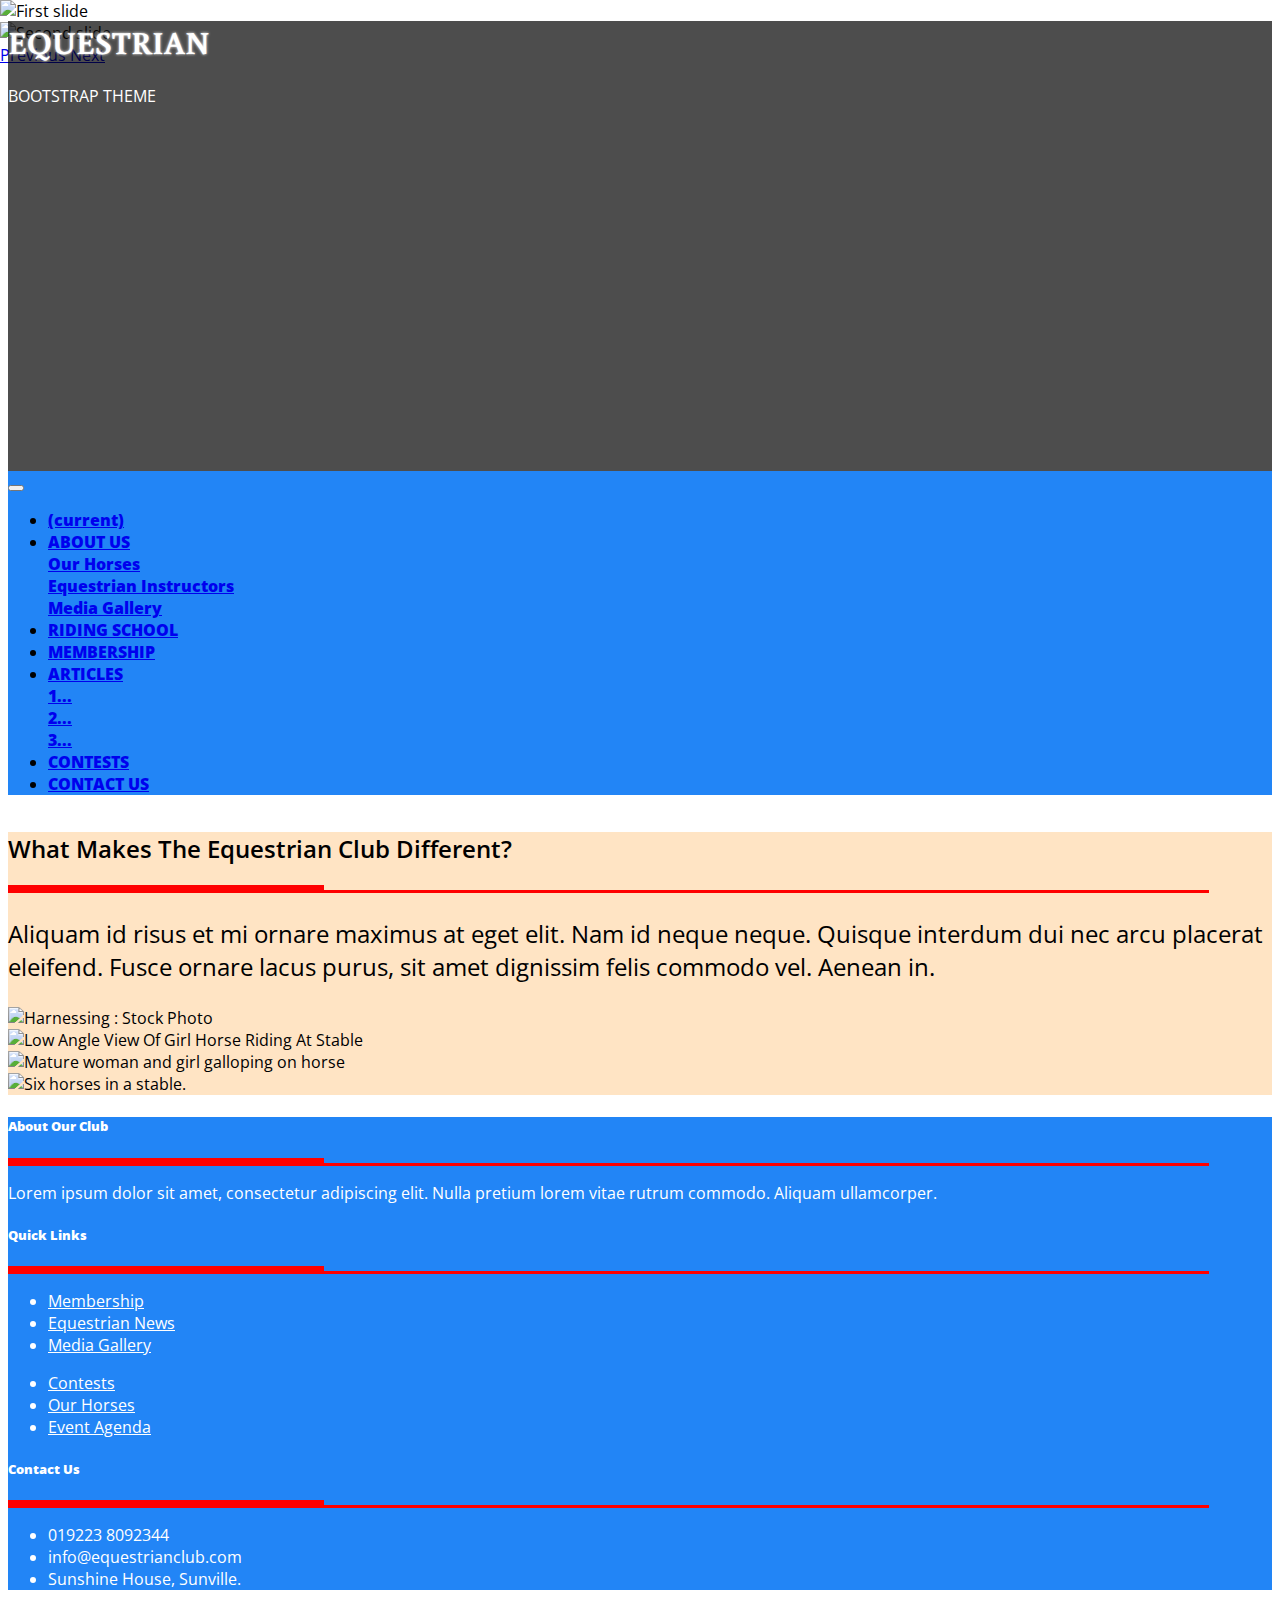
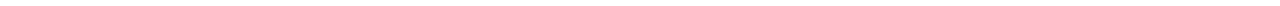
==== index.html @ 4558971d "ikeliau ABOUTUS nuotraukas" ====
<!doctype html>
<html lang="lt">
    <head>
        <title>21_baigiamasis</title>
        <meta charset="utf-8">
        <meta name="viewport" content="width=device-width, initial-scale=1.0">
        <link rel="stylesheet" href="https://stackpath.bootstrapcdn.com/bootstrap/4.1.3/css/bootstrap.min.css" integrity="sha384-MCw98/SFnGE8fJT3GXwEOngsV7Zt27NXFoaoApmYm81iuXoPkFOJwJ8ERdknLPMO" crossorigin="anonymous">
        <link rel="stylesheet" href="https://fonts.googleapis.com/css?family=Open+Sans:400,600,800">
        <link rel="stylesheet" href="https://fonts.googleapis.com/css?family=Buenard:400,700">
        <link rel="stylesheet" href="https://use.fontawesome.com/releases/v5.4.2/css/all.css" integrity="sha384-/rXc/GQVaYpyDdyxK+ecHPVYJSN9bmVFBvjA/9eOB+pb3F2w2N6fc5qB9Ew5yIns" crossorigin="anonymous">
        <link rel="stylesheet" href="css/21_baigiamasis.css">
    </head>
    <body>
        <div class="flex-container">
            <div class="flex-row ">
                <!--Apimantis skaidrų/juodą/su tekstais ir navbarą-->
                <div class="transdarknav">
                    <!--Skaidrus/juodas/su tekstais-->
                    <div class="flex-container transdark pt-5">
                        <div class="row pt-5">
                            <div class="col-sm pt-5">
                                <div class="transdarktext d-none d-lg-block">
                                </div>
                            </div>
                            <div class="col-sm transdarktext2 pt-5 text-center">
                                <h1>EQUESTRIAN</h1>
                                <p>BOOTSTRAP THEME</p>
                            </div>
                            <div class="col-sm">
                                <div class="transdarktext d-none d-lg-block">
                                </div>
                            </div>
                        </div>
                    </div>
                    <!--//Skaidrus/juodas/su tekstais-->
                    <!--Naujas Navbaras-->
                    <nav class="navbar navbar-expand-lg navbar-light ">
                        <button class="navbar-toggler" type="button" data-toggle="collapse" data-target="#navbarSupportedContent" aria-controls="navbarSupportedContent" aria-expanded="false" aria-label="Toggle navigation">
                            <span class="navbar-toggler-icon"></span>
                        </button>
                        <div class="collapse navbar-collapse" id="navbarSupportedContent">
                            <ul class="navbar-nav mx-auto">
                                <li class="nav-item active">
                                    <a class="nav-link" href="#"><span class="fas fa-home"></span> <span class="sr-only">(current)</span></a>
                                </li>
                                <li class="nav-item dropdown">
                                    <a class="nav-link dropdown-toggle" href="#" id="navbarDropdownMenuLink" role="button" data-toggle="dropdown" aria-haspopup="true" aria-expanded="false">
                                        ABOUT US
                                    </a>
                                    <div class="dropdown-menu" aria-labelledby="navbarDropdownMenuLink">
                                        <a class="dropdown-item" href="#">Our Horses</a>
                                        <div class="dropdown-divider"></div>
                                        <a class="dropdown-item" href="#">Equestrian Instructors</a>
                                        <div class="dropdown-divider"></div>
                                        <a class="dropdown-item" href="#">Media Gallery</a>
                                    </div>
                                </li>
                                <li class="nav-item">
                                    <a class="nav-link" href="#">RIDING SCHOOL</a>
                                </li>
                                <li class="nav-item">
                                    <a class="nav-link" href="#">MEMBERSHIP</a>
                                </li>
                                <li class="nav-item dropdown">
                                    <a class="nav-link dropdown-toggle" href="#" id="navbarDropdown" role="button" data-toggle="dropdown" aria-haspopup="true" aria-expanded="false">
                                            ARTICLES
                                    </a>
                                    <div class="dropdown-menu" aria-labelledby="navbarDropdown">
                                        <a class="dropdown-item" href="#">1...</a>
                                        <div class="dropdown-divider"></div>
                                        <a class="dropdown-item" href="#">2...</a>
                                        <div class="dropdown-divider"></div>
                                        <a class="dropdown-item" href="#">3...</a>
                                    </div>
                                </li>
                                <li class="nav-item">
                                    <a class="nav-link" href="#">CONTESTS</a>
                                </li>
                                <li class="nav-item">
                                    <a class="nav-link" href="#">CONTACT US</a>
                                </li>
                            </ul>
                            <a href="#search" class="btn btn-icon btn-link header-btn float-right open" data-toggle="search-form" data-target=".header-search">
                                <i class="fa fa-search fa-flip-horizontal search-icon"></i>
                            </a>
                            <a href="#top" class="btn btn-link btn-icon header-btn float-right d-lg-none c-button" data-toggle="off-canvas" data-target=".navbar-main" role="button" aria-controls="js-offcanvas-target-1541936334063-clone" aria-expanded="false">
                                <span class="c-button__text"> <i class="fa fa-bars"></i> </span>
                            </a>
                            </form>
                        </div>
                    </nav>
                    <!--//Naujas navbaras-->        
                </div>
                <!--//Apimantis skaidrų/juodą/su tekstais ir navbarą-->
                <!--Nuotraukų karuselė-->
                <div class="container-fluid carousel-fluid px-0">
                    <div id="carouselExampleFade" class="carousel slide carousel-fade" data-ride="carousel">
                        <div class="carousel-inner">
                            <div class="carousel-item active">
                                <img class="d-block w-100" src="https://media.gettyimages.com/photos/the-spanish-dressage-amazona-beatriz-ferrer-salat-during-fei-dressage-picture-id1065213902" alt="First slide">
                            </div>
                            <div class="carousel-item">
                                <img class="d-block w-100" src="https://media.gettyimages.com/photos/tinne-vilhelmson-silfven-riding-don-auriello-during-the-fei-world-picture-id1033531466" alt="Second slide">
                            </div>
                        </div>
                        <a class="carousel-control-prev" href="#carouselExampleFade" role="button" data-slide="prev">
                            <span class="carousel-control-prev-icon" aria-hidden="true"></span>
                            <span class="sr-only">Previous</span>
                        </a>
                        <a class="carousel-control-next" href="#carouselExampleFade" role="button" data-slide="next">
                            <span class="carousel-control-next-icon" aria-hidden="true"></span>
                            <span class="sr-only">Next</span>
                        </a>
                    </div>
                </div>   
                <!--//Nuotraukų karuselė-->
                <div class="plude">

                </div>
                <!--MenuLink ABOUT US konteineris-->
                <div class="container-fluid aboutus">
                    <div class="flex-row row1 mx-auto pt-4">
                        <h2>What Makes The Equestrian Club Different?</h2>
                            <div class="line2 d-block"></div>
                            <div class="line1 d-block"></div>
                        <p></p>
                        <p></p>
                        <p>Aliquam id risus et mi ornare maximus at eget elit. Nam id neque neque. Quisque interdum dui nec arcu placerat eleifend. Fusce ornare lacus purus, sit amet dignissim felis commodo vel. Aenean in.</p>
                        <p></p>
                        <p></p>
                    </div>
                    <div class="row row2">
                        <div class="col">
                            <img alt="Harnessing : Stock Photo" src="https://media.gettyimages.com/photos/harnessing-picture-id184990607">
                        </div>
                        <div class="col">
                            <img alt="Low Angle View Of Girl Horse Riding At Stable" src="https://media.gettyimages.com/photos/low-angle-view-of-girl-horse-riding-at-stable-picture-id755741371">
                        </div>
                        <div class="col">
                                <img alt="Mature woman and girl galloping on horse" src="https://media.gettyimages.com/photos/mature-woman-and-girl-galloping-on-horse-picture-id632168811">
                        </div>
                        <div class="col">
                            <img alt="Six horses in a stable." src="https://media.gettyimages.com/photos/six-horses-in-a-stable-picture-id660248896">
                        </div>
                    </div>
                </div>
                <!--//MenuLink ABOUT US konteineris-->  
            </div>
        </div>
        <!--Footeris-->
        <footer>
            <div class="container-fluid footeris">
                <div class="row mx-auto">
                    <div class="col-sm pt-3 ml-2">
                        <h5>About Our Club</h5>
                        <div class="line2"></div>
                        <div class="line1"></div>
                        <p>Lorem ipsum dolor sit amet, consectetur adipiscing elit. Nulla pretium lorem vitae rutrum commodo. Aliquam ullamcorper.</p>
                    </div>
                    <div class="col-sm pt-3">
                        <h5>Quick Links</h5>
                        <div class="line2"></div>
                        <div class="line1"></div>
                        <div class="row">
                            <div class="col">
                                <ul>
                                    <li><a class="aspecial" href="#">Membership</a></li>
                                    <li><a class="aspecial" href="#">Equestrian News</a></li>
                                    <li><a class="aspecial" href="#">Media Gallery</a></li>
                                </ul>
                            </div>
                            <div class="col">
                                <ul>
                                    <li><a class="aspecial" href="#">Contests</a></li>
                                    <li><a class="aspecial" href="#">Our Horses</a></li>
                                    <li><a class="aspecial" href="#">Event Agenda</a></li>
                                </ul>
                            </div>
                        </div>
                    </div>
                    <div class="col-sm pt-3">
                        <h5>Contact Us</h5>
                        <div class="line2"></div>
                        <div class="line1"></div>
                        <ul class="pt-1">
                            <li><i class="fas fa-phone"></i> 019223 8092344</li>
                            <li><i class="fas fa-envelope"></i> info@equestrianclub.com</li>
                            <li><i class="fas fa-home"></i> Sunshine House, Sunville.</li>
                        </ul>
                    </div>
                </div>
            </div>
        </footer>
        <!--//Footeris-->
        
        <script src="https://code.jquery.com/jquery-3.3.1.slim.min.js" integrity="sha384-q8i/X+965DzO0rT7abK41JStQIAqVgRVzpbzo5smXKp4YfRvH+8abtTE1Pi6jizo" crossorigin="anonymous"></script>
        <script src="https://cdnjs.cloudflare.com/ajax/libs/popper.js/1.14.3/umd/popper.min.js" integrity="sha384-ZMP7rVo3mIykV+2+9J3UJ46jBk0WLaUAdn689aCwoqbBJiSnjAK/l8WvCWPIPm49" crossorigin="anonymous"></script>
        <script src="https://stackpath.bootstrapcdn.com/bootstrap/4.1.3/js/bootstrap.min.js" integrity="sha384-ChfqqxuZUCnJSK3+MXmPNIyE6ZbWh2IMqE241rYiqJxyMiZ6OW/JmZQ5stwEULTy" crossorigin="anonymous"></script>
        <script src="js/21_baigiamasis.js"></script>

    </body>
</html>

<!--<img src="..." class="img-fluid" alt="Responsive image">
<img class="irc_mi" src="http://www.stallpeka.se/wp-content/uploads/2014/12/Dressage.jpg" onload="typeof google==='object'&amp;&amp;google.aft&amp;&amp;google.aft(this)" width="304" height="219" style="margin-top: 67px;">
<img class="d-block w-100" src=".../800x400?auto=yes&bg=777&fg=555&text=First slide" alt="First slide">
<img alt="FEI Dressage World Cup In Madrid Horse Week : News Photo" gi-track-comp-download="" id="zoom-image" ng-src="https://media.gettyimages.com/photos/rider-dressage-during-fei-dressage-world-cup-in-madrid-horse-week-at-picture-id1065219096" title="News Photo : Rider Dressage during FEI Dressage World Cup in..." class="ng-isolate-scope" src="https://media.gettyimages.com/photos/rider-dressage-during-fei-dressage-world-cup-in-madrid-horse-week-at-picture-id1065219096">
<img alt="Madrid Horse Week : News Photo" gi-track-comp-download="" id="zoom-image" ng-src="https://media.gettyimages.com/photos/the-spanish-dressage-amazona-beatriz-ferrer-salat-during-fei-dressage-picture-id1065213902" title="News Photo : the Spanish Dressage Amazona Beatriz Ferrer Salat..." class="ng-isolate-scope" src="https://media.gettyimages.com/photos/the-spanish-dressage-amazona-beatriz-ferrer-salat-during-fei-dressage-picture-id1065213902">
<img alt="WEG 2018 - Jeux Equestres Mondiaux - JEM 2018 : News Photo" gi-image-loaded="" gi-track-comp-download="" src="https://media.gettyimages.com/photos/tinne-vilhelmson-silfven-riding-don-auriello-during-the-fei-world-picture-id1033531466" title="News Photo : Tinne Vilhelmson Silfven riding Don Auriello..." class="ng-isolate-scope">
-->
---- css/21_baigiamasis.css ----
body{font-family:'Open Sans', sans-serif;background:white}.transdarknav{width:100%}.transdarknav .transdark{background-color:rgba(1,1,1,0.7);color:white;height:50vh}.transdarknav .transdark .transdarktext2 h1{font-family:'Buenard', serif;font-weight:bolder;text-shadow:0 0 3px #fff,2px 2px 2px rgba(28,110,164,0)}.transdarknav .transdark .transdarktext2 p{font-weight:400}.transdarknav .navbar{background-color:rgba(10,120,245,0.9);font-weight:800}.carousel-fluid{position:absolute;top:0px;left:0px;z-index:-1}.plude{visibility:hidden;height:1px;width:100%}.aboutus{background-color:bisque;color:black}.aboutus .row1 h2{font-weight:600}.aboutus .row1 .line1{background-color:red;height:3px;width:95%}.aboutus .row1 .line2{background-color:red;height:5px;width:25%}.aboutus .row1 p{font-size:1.5rem}.aboutus .row2 img{width:20vw}.footeris{background-color:rgba(10,120,245,0.9);color:white}.footeris h5{font-weight:800}.footeris .line1{background-color:red;height:3px;width:95%}.footeris .line2{background-color:red;height:5px;width:25%}.footeris .aspecial{color:white}.footeris .aspecial:hover{color:red}
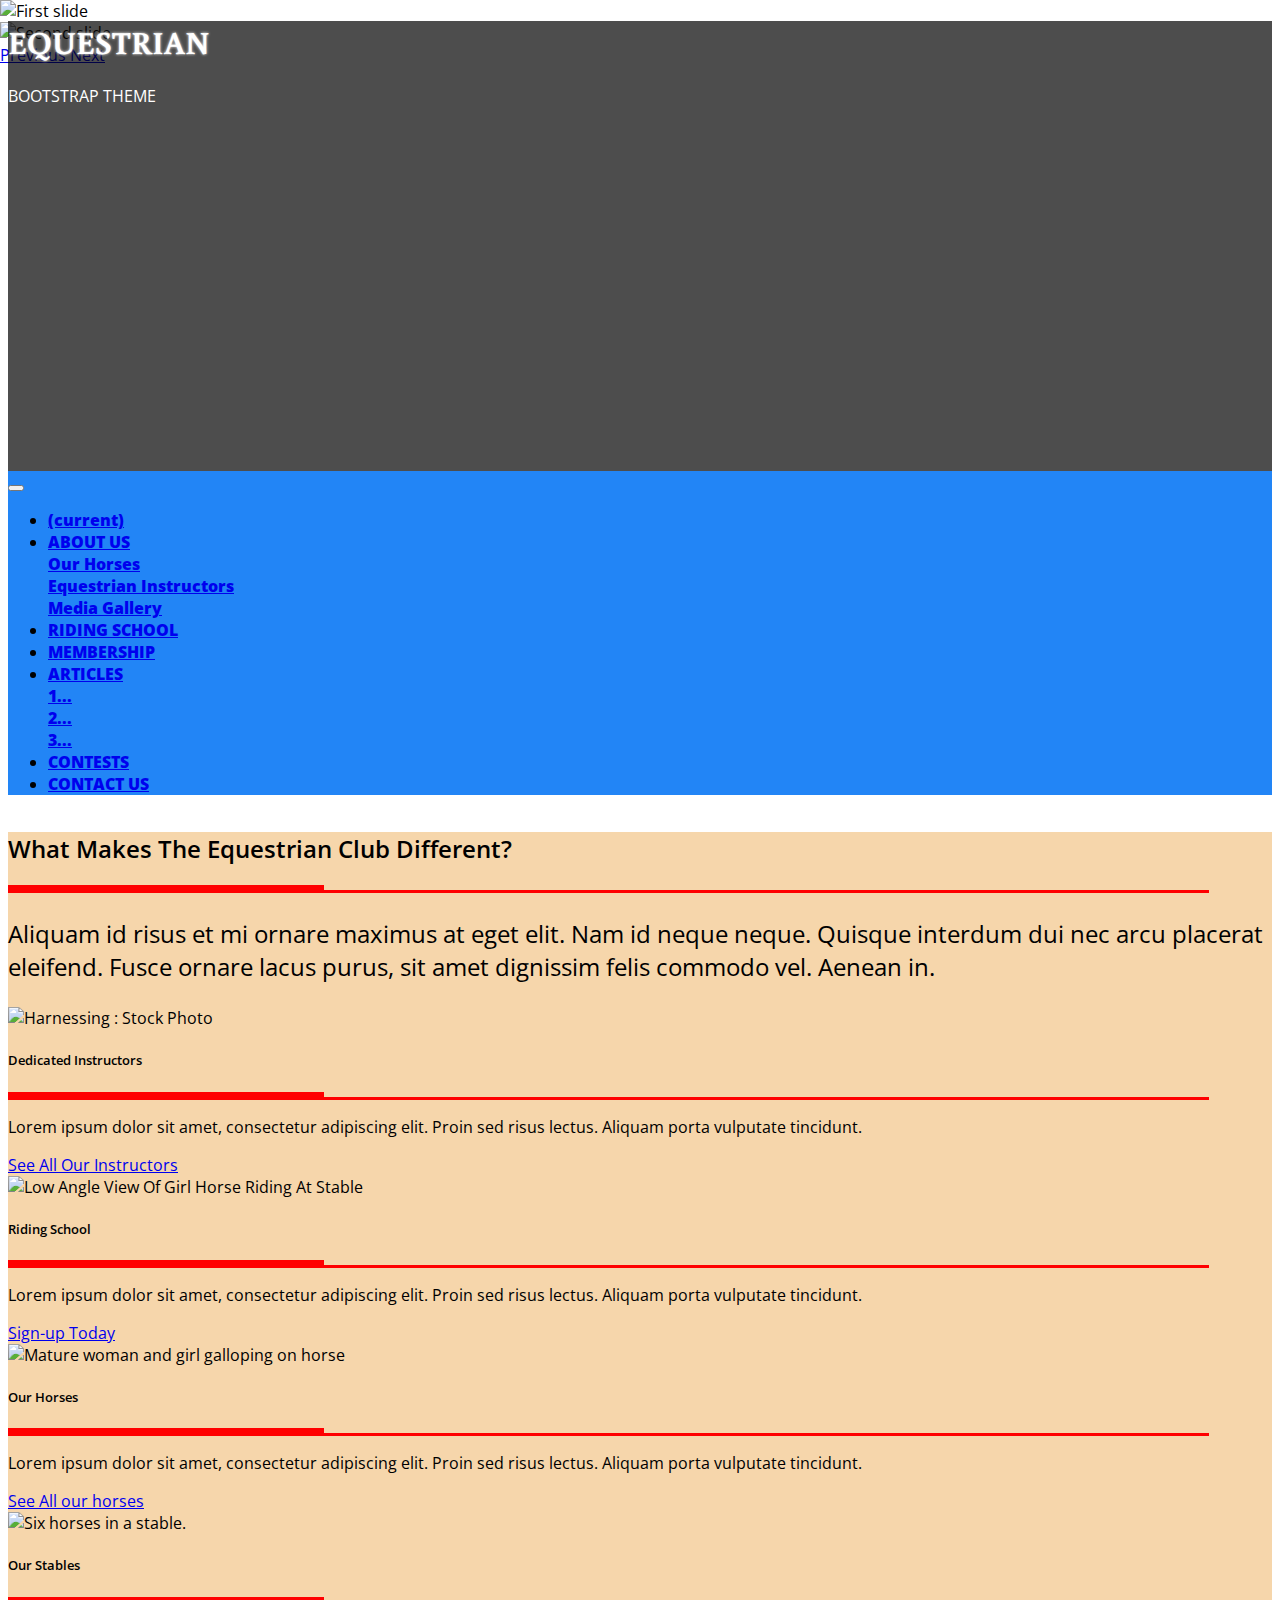
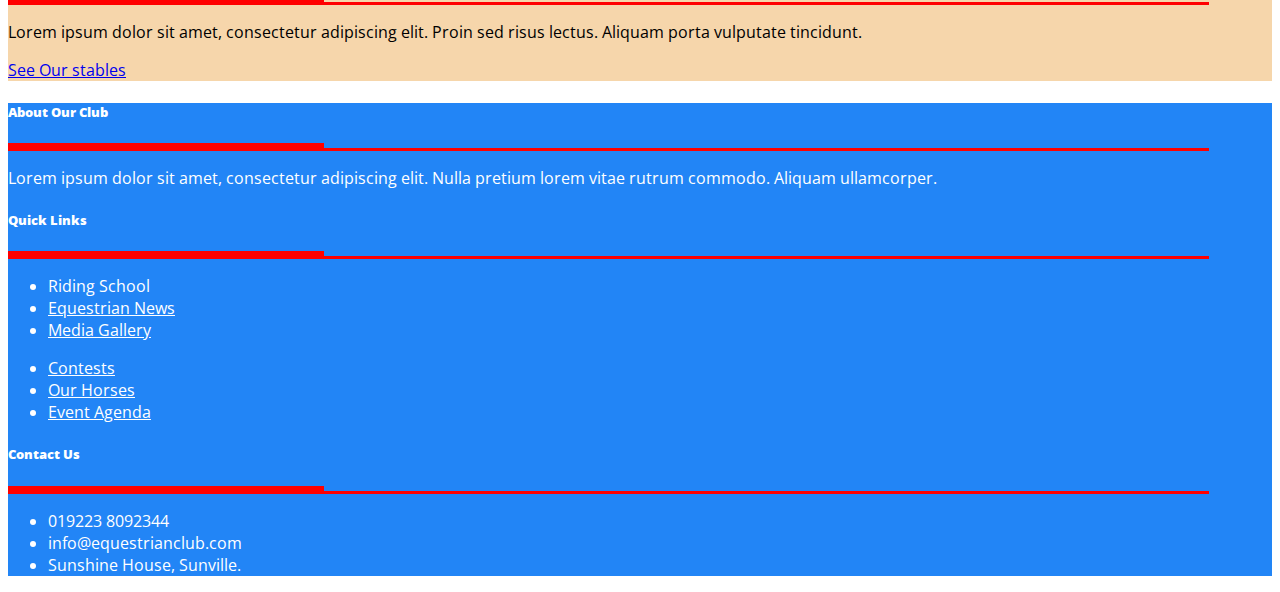
==== commit cc2b0137: "pabaigtas ABOUTUS" ====
--- a/index.html
+++ b/index.html
@@ -118,7 +118,7 @@
 
                 </div>
                 <!--MenuLink ABOUT US konteineris-->
-                <div class="container-fluid aboutus">
+                <div class="container-fluid aboutus py-5">
                     <div class="flex-row row1 mx-auto pt-4">
                         <h2>What Makes The Equestrian Club Different?</h2>
                             <div class="line2 d-block"></div>
@@ -129,18 +129,46 @@
                         <p></p>
                         <p></p>
                     </div>
-                    <div class="row row2">
-                        <div class="col">
-                            <img alt="Harnessing : Stock Photo" src="https://media.gettyimages.com/photos/harnessing-picture-id184990607">
-                        </div>
-                        <div class="col">
-                            <img alt="Low Angle View Of Girl Horse Riding At Stable" src="https://media.gettyimages.com/photos/low-angle-view-of-girl-horse-riding-at-stable-picture-id755741371">
-                        </div>
-                        <div class="col">
-                                <img alt="Mature woman and girl galloping on horse" src="https://media.gettyimages.com/photos/mature-woman-and-girl-galloping-on-horse-picture-id632168811">
-                        </div>
-                        <div class="col">
-                            <img alt="Six horses in a stable." src="https://media.gettyimages.com/photos/six-horses-in-a-stable-picture-id660248896">
+                    <div class="row row2 pb-5">
+                        <div class="col">
+                            <img class="my-5" alt="Harnessing : Stock Photo" src="https://media.gettyimages.com/photos/harnessing-picture-id184990607">
+                            <h5>Dedicated Instructors</h5>
+                            <div class="line2 d-block"></div>
+                            <div class="line1 d-block"></div>
+                            <p> </p>
+                            <p>Lorem ipsum dolor sit amet, consectetur adipiscing elit. Proin sed risus lectus. Aliquam porta vulputate tincidunt.</p>
+                            <p> </p>
+                            <a href="#">See All Our Instructors</a>
+                        </div>
+                        <div class="col">
+                            <img class="my-5" alt="Low Angle View Of Girl Horse Riding At Stable" src="https://media.gettyimages.com/photos/low-angle-view-of-girl-horse-riding-at-stable-picture-id755741371">
+                            <h5>Riding School</h5>
+                            <div class="line2 d-block"></div>
+                            <div class="line1 d-block"></div>
+                            <p> </p>
+                            <p>Lorem ipsum dolor sit amet, consectetur adipiscing elit. Proin sed risus lectus. Aliquam porta vulputate tincidunt.</p>
+                            <p> </p>
+                            <a href="#">Sign-up Today</a>
+                        </div>
+                        <div class="col">
+                            <img class="my-5" alt="Mature woman and girl galloping on horse" src="https://media.gettyimages.com/photos/mature-woman-and-girl-galloping-on-horse-picture-id632168811">
+                            <h5>Our Horses</h5>
+                            <div class="line2 d-block"></div>
+                            <div class="line1 d-block"></div>
+                            <p> </p>
+                            <p>Lorem ipsum dolor sit amet, consectetur adipiscing elit. Proin sed risus lectus. Aliquam porta vulputate tincidunt.</p>
+                            <p> </p>
+                            <a href="#">See All our horses</a>
+                        </div>
+                        <div class="col">
+                            <img class="my-5" alt="Six horses in a stable." src="https://media.gettyimages.com/photos/six-horses-in-a-stable-picture-id660248896">
+                            <h5>Our Stables</h5>
+                            <div class="line2 d-block"></div>
+                            <div class="line1 d-block"></div>
+                            <p> </p>
+                            <p>Lorem ipsum dolor sit amet, consectetur adipiscing elit. Proin sed risus lectus. Aliquam porta vulputate tincidunt.</p>
+                            <p> </p>
+                            <a href="#">See Our stables</a>
                         </div>
                     </div>
                 </div>
@@ -164,7 +192,7 @@
                         <div class="row">
                             <div class="col">
                                 <ul>
-                                    <li><a class="aspecial" href="#">Membership</a></li>
+                                    <li>Riding School</li>
                                     <li><a class="aspecial" href="#">Equestrian News</a></li>
                                     <li><a class="aspecial" href="#">Media Gallery</a></li>
                                 </ul>
--- a/css/21_baigiamasis.css
+++ b/css/21_baigiamasis.css
@@ -1 +1 @@
-body{font-family:'Open Sans', sans-serif;background:white}.transdarknav{width:100%}.transdarknav .transdark{background-color:rgba(1,1,1,0.7);color:white;height:50vh}.transdarknav .transdark .transdarktext2 h1{font-family:'Buenard', serif;font-weight:bolder;text-shadow:0 0 3px #fff,2px 2px 2px rgba(28,110,164,0)}.transdarknav .transdark .transdarktext2 p{font-weight:400}.transdarknav .navbar{background-color:rgba(10,120,245,0.9);font-weight:800}.carousel-fluid{position:absolute;top:0px;left:0px;z-index:-1}.plude{visibility:hidden;height:1px;width:100%}.aboutus{background-color:bisque;color:black}.aboutus .row1 h2{font-weight:600}.aboutus .row1 .line1{background-color:red;height:3px;width:95%}.aboutus .row1 .line2{background-color:red;height:5px;width:25%}.aboutus .row1 p{font-size:1.5rem}.aboutus .row2 img{width:20vw}.footeris{background-color:rgba(10,120,245,0.9);color:white}.footeris h5{font-weight:800}.footeris .line1{background-color:red;height:3px;width:95%}.footeris .line2{background-color:red;height:5px;width:25%}.footeris .aspecial{color:white}.footeris .aspecial:hover{color:red}
+body{font-family:'Open Sans', sans-serif;background:white}.transdarknav{width:100%}.transdarknav .transdark{background-color:rgba(1,1,1,0.7);color:white;height:50vh}.transdarknav .transdark .transdarktext2 h1{font-family:'Buenard', serif;font-weight:bolder;text-shadow:0 0 3px #fff,2px 2px 2px rgba(28,110,164,0)}.transdarknav .transdark .transdarktext2 p{font-weight:400}.transdarknav .navbar{background-color:rgba(10,120,245,0.9);font-weight:800}.carousel-fluid{position:absolute;top:0px;left:0px;z-index:-1}.plude{visibility:hidden;height:1px;width:100%}.aboutus{background-color:#f6d6ab;color:black}.aboutus .row1 h2{font-weight:600}.aboutus .row1 .line1{background-color:red;height:3px;width:95%}.aboutus .row1 .line2{background-color:red;height:5px;width:25%}.aboutus .row1 p{font-size:1.5rem}.aboutus .row2 img{width:20vw}.aboutus .row2 h5{font-weight:600}.aboutus .row2 .line1{background-color:red;height:3px;width:95%}.aboutus .row2 .line2{background-color:red;height:5px;width:25%}.footeris{background-color:rgba(10,120,245,0.9);color:white}.footeris h5{font-weight:800}.footeris .line1{background-color:red;height:3px;width:95%}.footeris .line2{background-color:red;height:5px;width:25%}.footeris .aspecial{color:white}.footeris .aspecial:hover{color:red}
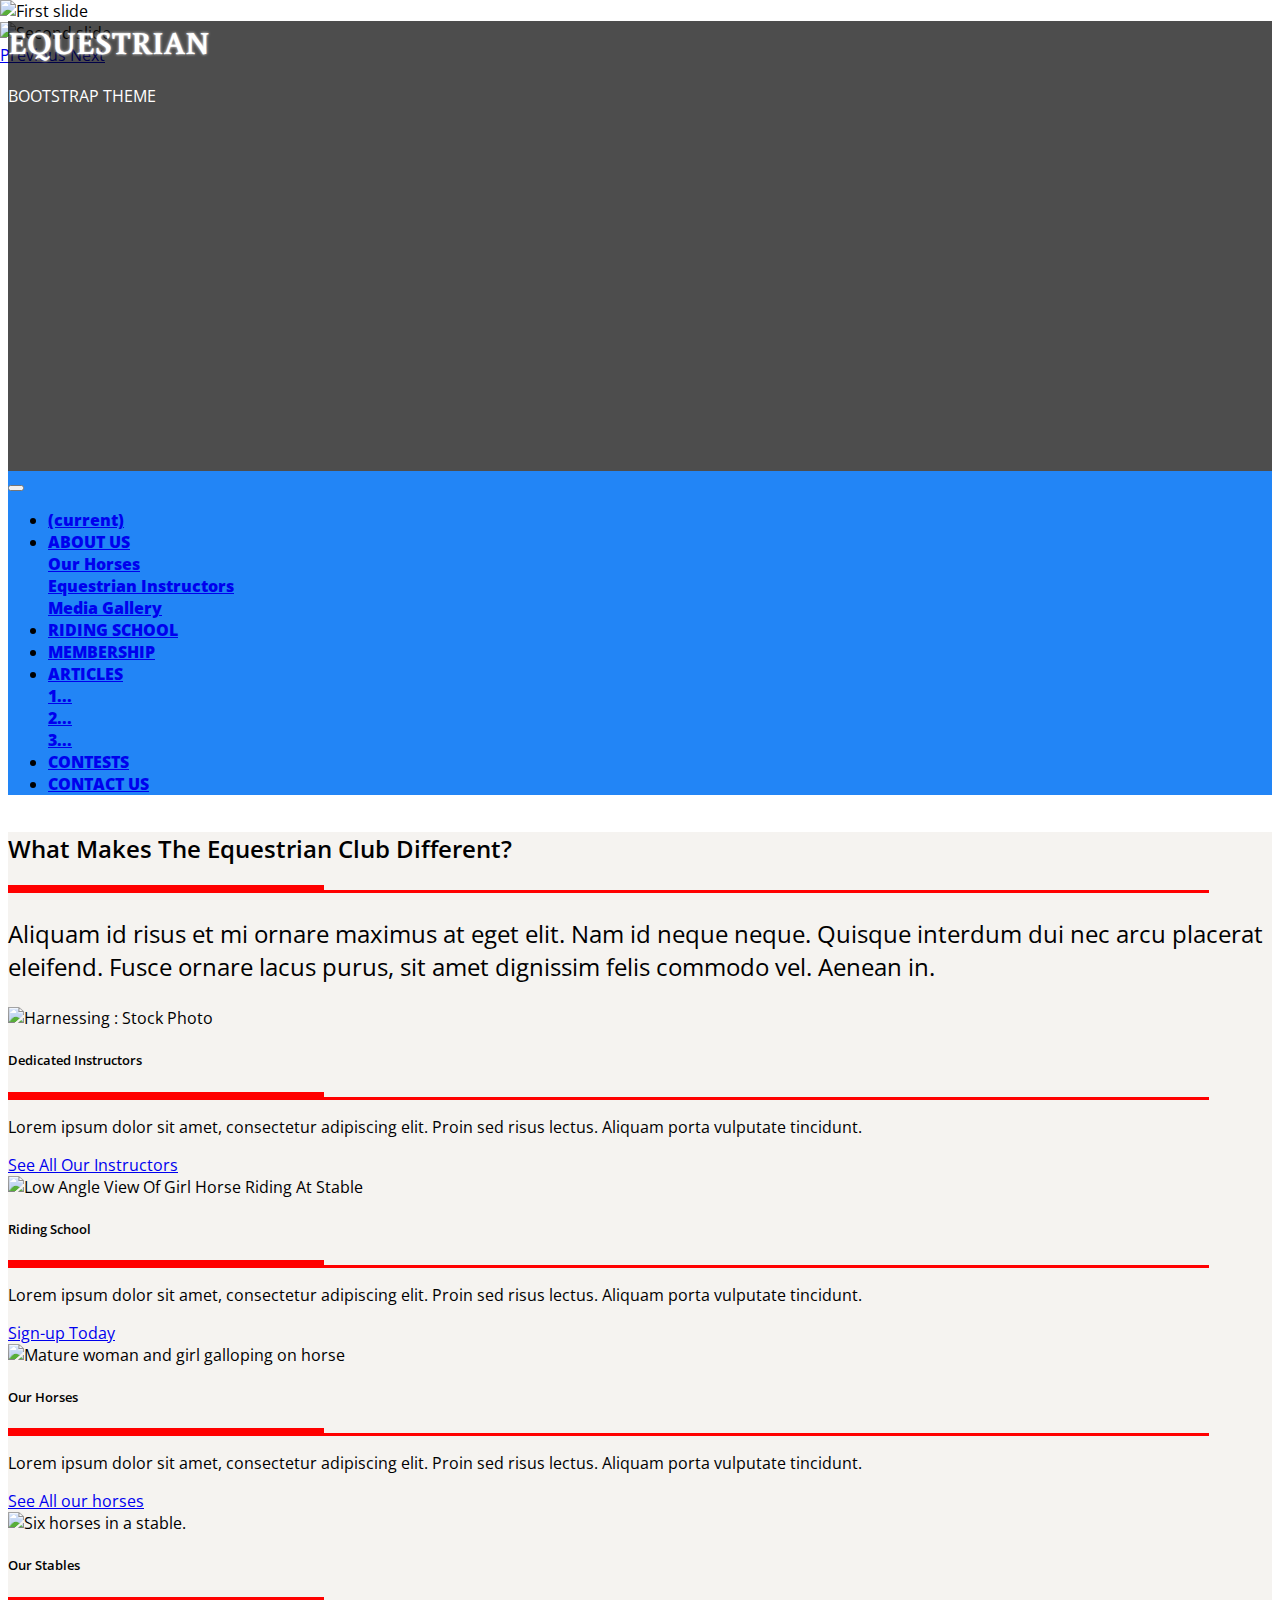
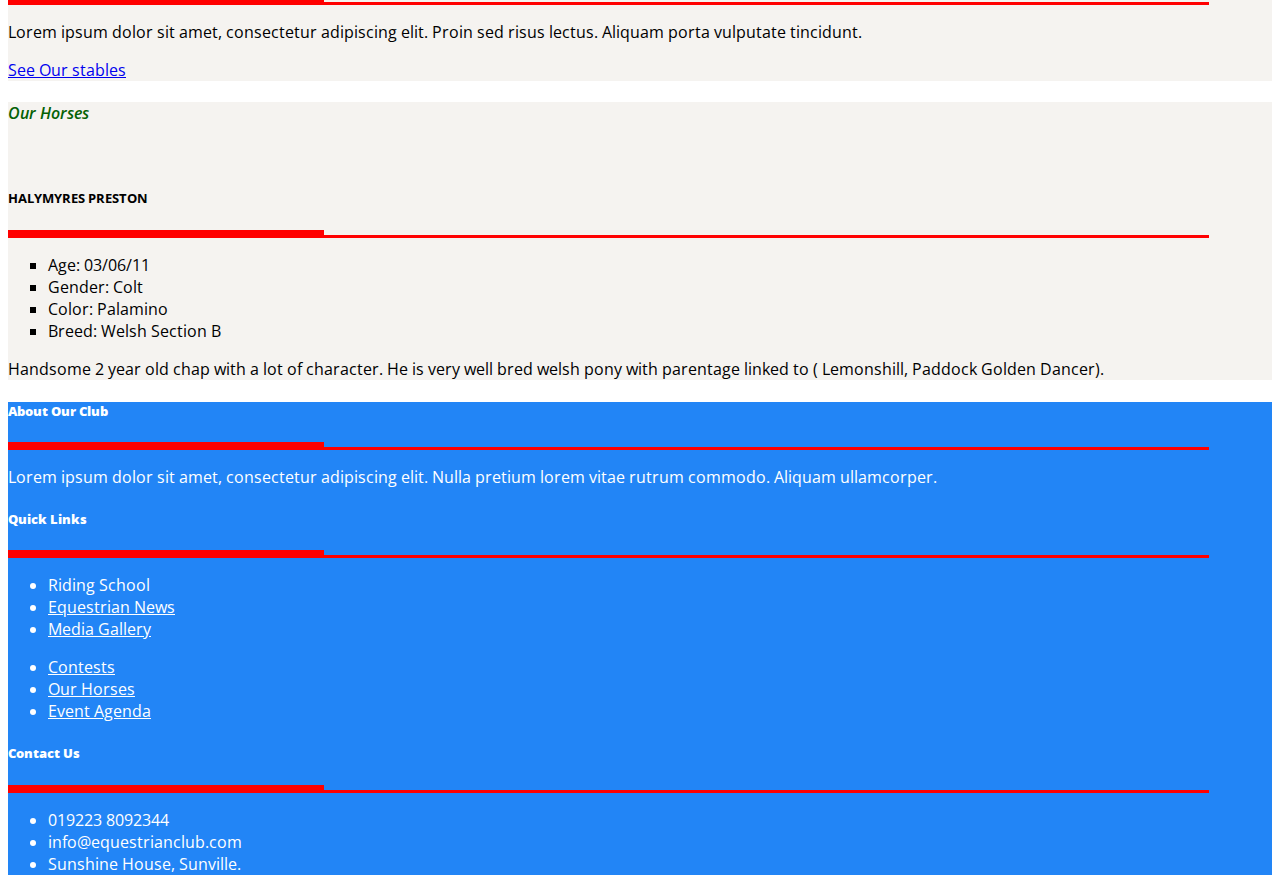
==== commit eec1ea97: "pradetas AU OUR HORSES" ====
--- a/index.html
+++ b/index.html
@@ -117,8 +117,8 @@
                 <div class="plude">
 
                 </div>
-                <!--MenuLink ABOUT US konteineris-->
-                <div class="container-fluid aboutus py-5">
+                <!--MenuLink HOME konteineris-->
+                <div class="container-fluid home py-5">
                     <div class="flex-row row1 mx-auto pt-4">
                         <h2>What Makes The Equestrian Club Different?</h2>
                             <div class="line2 d-block"></div>
@@ -129,7 +129,7 @@
                         <p></p>
                         <p></p>
                     </div>
-                    <div class="row row2 pb-5">
+                    <div class="row row2 py-5">
                         <div class="col">
                             <img class="my-5" alt="Harnessing : Stock Photo" src="https://media.gettyimages.com/photos/harnessing-picture-id184990607">
                             <h5>Dedicated Instructors</h5>
@@ -172,7 +172,31 @@
                         </div>
                     </div>
                 </div>
-                <!--//MenuLink ABOUT US konteineris-->  
+                <!--//MenuLink HOME konteineris-->
+                <!--MenuLink ABOUT US/OUR HORSES konteineris-->
+                <div class="container-fluid auhorses py-5">
+                    <div class="row row1 p-5">
+                        <h4>Our Horses</h4>
+                    </div>
+                    <div class="row row2 p-3 mx-auto">
+                        <div class="col-sm">
+                            <img src="https://demo.curlythemes.com/equestrian/wp-content/uploads/sites/2/2013/07/horse-04.jpg" alt="">
+                        </div>
+                        <div class="col">
+                            <h5 class="mb-3">HALYMYRES PRESTON</h5>
+                            <div class="line2 d-block"></div>
+                            <div class="line1 d-block"></div>
+                            <ul class="my-5">
+                                <li class="my-1">Age: 03/06/11</li>
+                                <li class="my-1">Gender: Colt</li>
+                                <li class="my-1">Color: Palamino</li>
+                                <li class="my-1">Breed: Welsh Section B</li>
+                            </ul>
+                            <p>Handsome 2 year old chap with a lot of character. He is very well bred welsh pony with parentage linked to ( Lemonshill, Paddock Golden Dancer).</p>
+                        </div>
+                    </div>
+                </div>
+                <!--MenuLink ABOUT US/OUR HORSES konteineris-->    
             </div>
         </div>
         <!--Footeris-->
--- a/css/21_baigiamasis.css
+++ b/css/21_baigiamasis.css
@@ -1 +1 @@
-body{font-family:'Open Sans', sans-serif;background:white}.transdarknav{width:100%}.transdarknav .transdark{background-color:rgba(1,1,1,0.7);color:white;height:50vh}.transdarknav .transdark .transdarktext2 h1{font-family:'Buenard', serif;font-weight:bolder;text-shadow:0 0 3px #fff,2px 2px 2px rgba(28,110,164,0)}.transdarknav .transdark .transdarktext2 p{font-weight:400}.transdarknav .navbar{background-color:rgba(10,120,245,0.9);font-weight:800}.carousel-fluid{position:absolute;top:0px;left:0px;z-index:-1}.plude{visibility:hidden;height:1px;width:100%}.aboutus{background-color:#f6d6ab;color:black}.aboutus .row1 h2{font-weight:600}.aboutus .row1 .line1{background-color:red;height:3px;width:95%}.aboutus .row1 .line2{background-color:red;height:5px;width:25%}.aboutus .row1 p{font-size:1.5rem}.aboutus .row2 img{width:20vw}.aboutus .row2 h5{font-weight:600}.aboutus .row2 .line1{background-color:red;height:3px;width:95%}.aboutus .row2 .line2{background-color:red;height:5px;width:25%}.footeris{background-color:rgba(10,120,245,0.9);color:white}.footeris h5{font-weight:800}.footeris .line1{background-color:red;height:3px;width:95%}.footeris .line2{background-color:red;height:5px;width:25%}.footeris .aspecial{color:white}.footeris .aspecial:hover{color:red}
+body{font-family:'Open Sans', sans-serif;background:white}.transdarknav{width:100%}.transdarknav .transdark{background-color:rgba(1,1,1,0.7);color:white;height:50vh}.transdarknav .transdark .transdarktext2 h1{font-family:'Buenard', serif;font-weight:bolder;text-shadow:0 0 3px #fff,2px 2px 2px rgba(28,110,164,0)}.transdarknav .transdark .transdarktext2 p{font-weight:400}.transdarknav .navbar{background-color:rgba(10,120,245,0.9);font-weight:800}.carousel-fluid{position:absolute;top:0px;left:0px;z-index:-1}.plude{visibility:hidden;height:1px;width:100%}.home{background-color:#f5f3f0;color:black}.home .row1 h2{font-weight:600}.home .row1 .line1{background-color:red;height:3px;width:95%}.home .row1 .line2{background-color:red;height:5px;width:25%}.home .row1 p{font-size:1.5rem}.home .row2 img{width:20vw}.home .row2 h5{font-weight:600}.home .row2 .line1{background-color:red;height:3px;width:95%}.home .row2 .line2{background-color:red;height:5px;width:25%}.auhorses{background-color:#f5f3f0;color:black}.auhorses h4{color:#046104;font-style:italic;font-weight:600}.auhorses .row2 img{width:35vw}.auhorses .row2 ul{list-style-type:square}.auhorses .row2 .line1{background-color:red;height:3px;width:95%}.auhorses .row2 .line2{background-color:red;height:5px;width:25%}.footeris{background-color:rgba(10,120,245,0.9);color:white}.footeris h5{font-weight:800}.footeris .line1{background-color:red;height:3px;width:95%}.footeris .line2{background-color:red;height:5px;width:25%}.footeris .aspecial{color:white}.footeris .aspecial:hover{color:red}
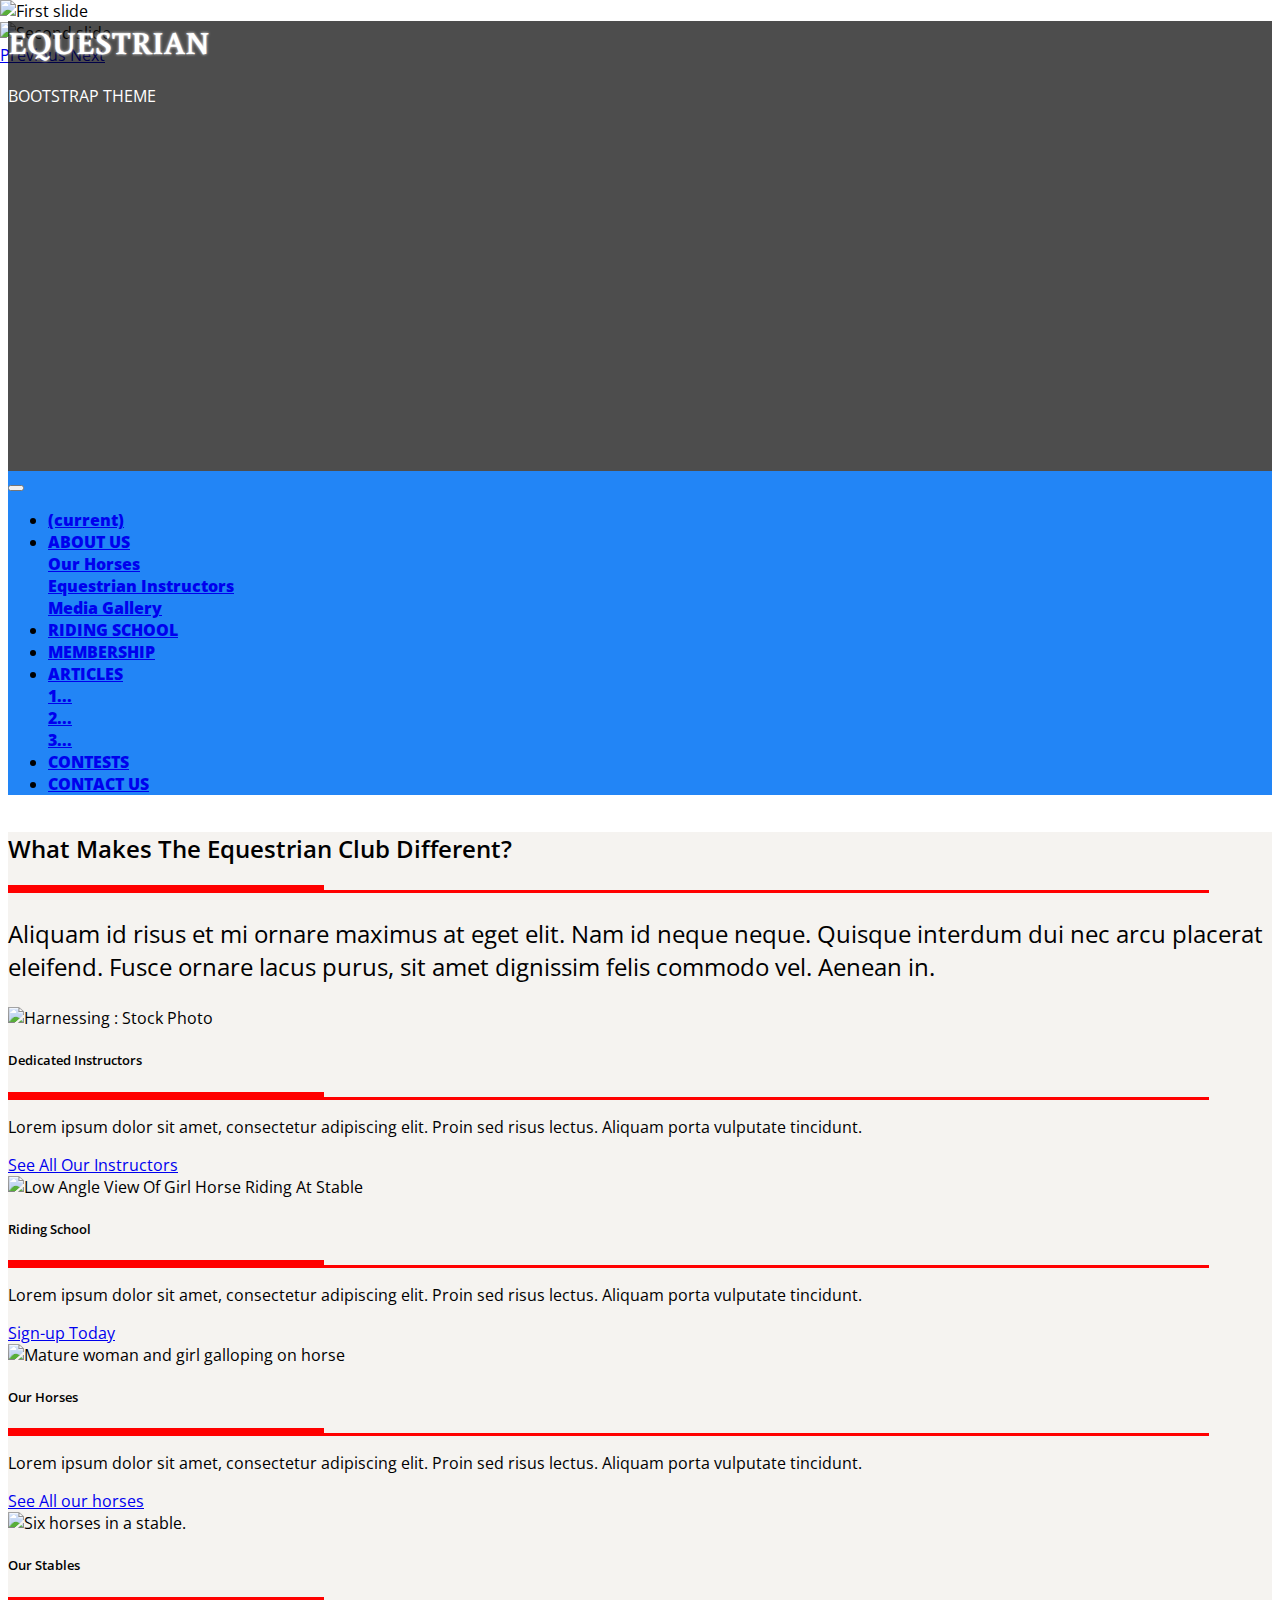
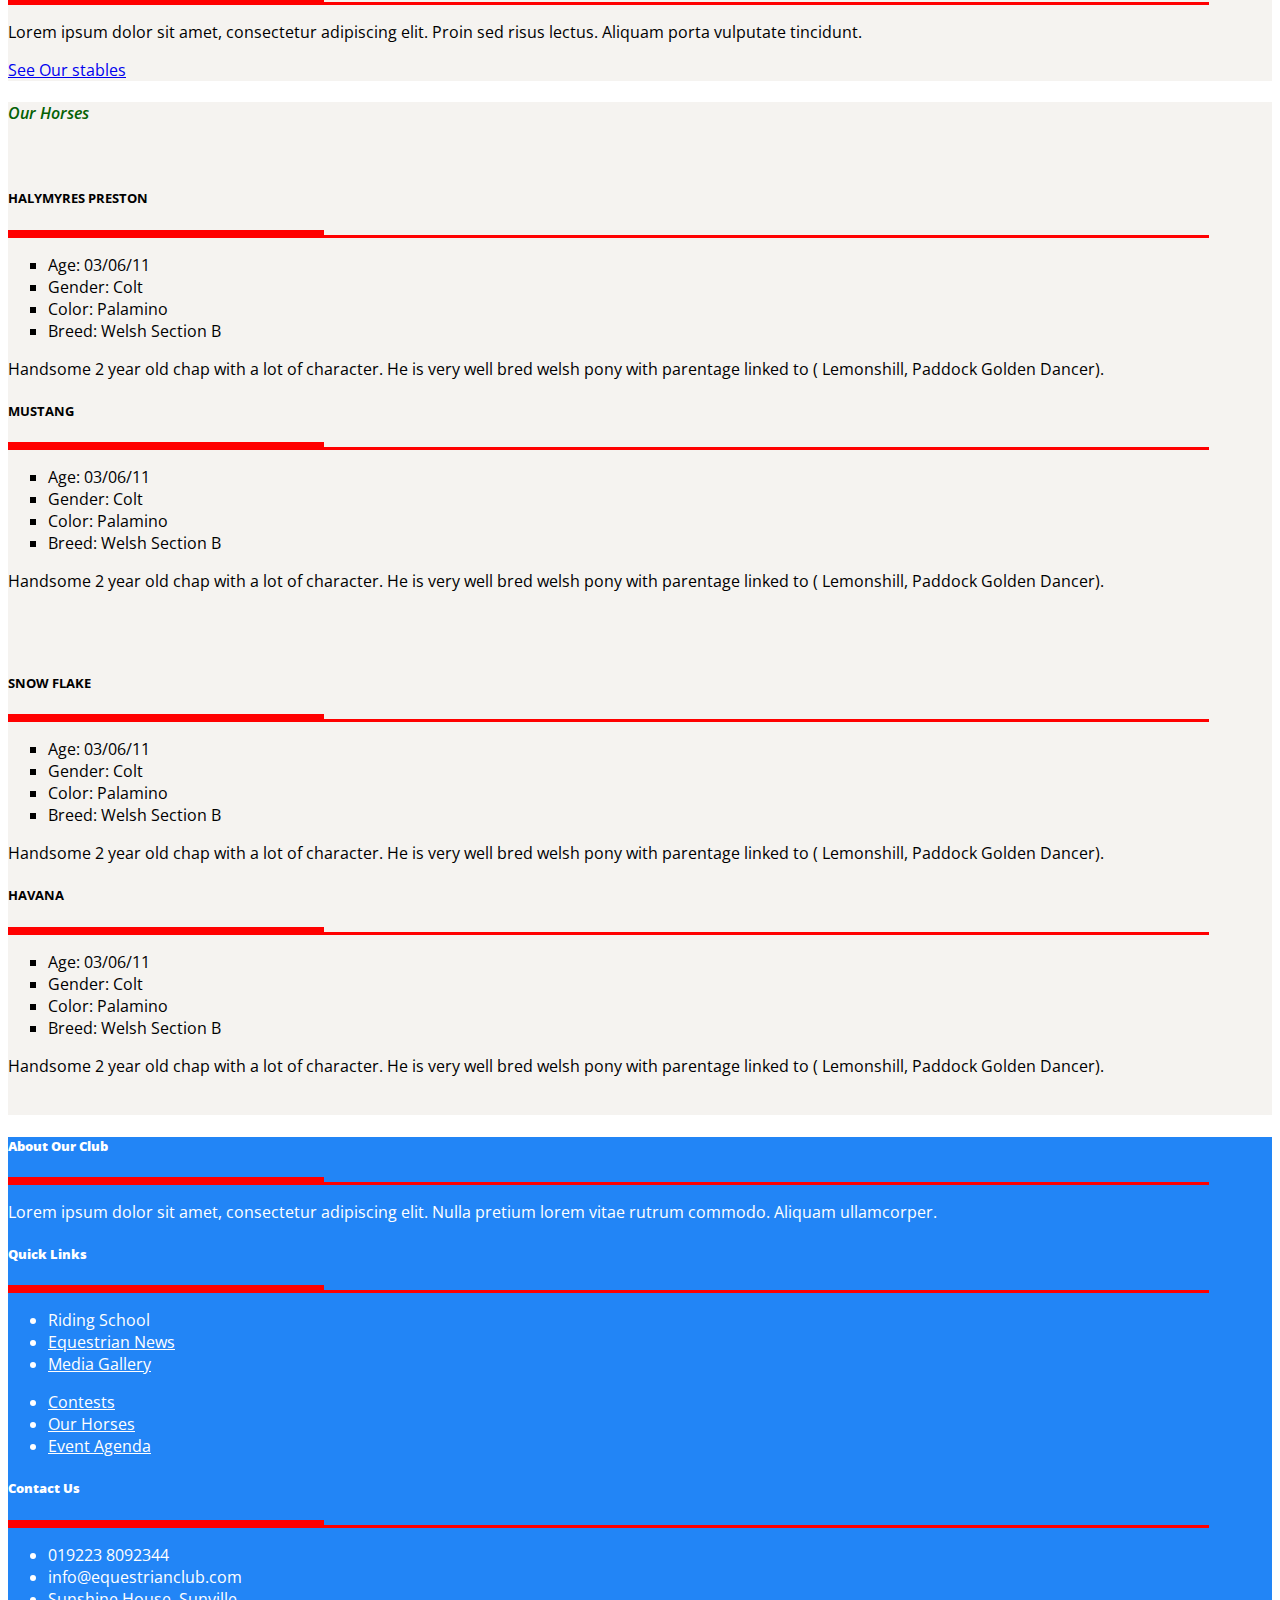
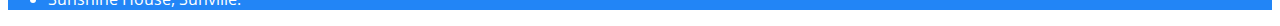
==== commit 6f6c7c0d: "OUR HORSE sutvarkytas, bet dar reikia modalu" ====
--- a/index.html
+++ b/index.html
@@ -178,11 +178,11 @@
                     <div class="row row1 p-5">
                         <h4>Our Horses</h4>
                     </div>
-                    <div class="row row2 p-3 mx-auto">
+                    <div class="row row2 p-3 mx-auto mb-5">
                         <div class="col-sm">
                             <img src="https://demo.curlythemes.com/equestrian/wp-content/uploads/sites/2/2013/07/horse-04.jpg" alt="">
                         </div>
-                        <div class="col">
+                        <div class="col-sm">
                             <h5 class="mb-3">HALYMYRES PRESTON</h5>
                             <div class="line2 d-block"></div>
                             <div class="line1 d-block"></div>
@@ -193,6 +193,57 @@
                                 <li class="my-1">Breed: Welsh Section B</li>
                             </ul>
                             <p>Handsome 2 year old chap with a lot of character. He is very well bred welsh pony with parentage linked to ( Lemonshill, Paddock Golden Dancer).</p>
+                        </div>
+                    </div>
+                    <div class="row row3 p-3 mx-auto mb-5">
+                        <div class="col-sm">
+                            <h5 class="mb-3">MUSTANG</h5>
+                            <div class="line2 d-block"></div>
+                            <div class="line1 d-block"></div>
+                            <ul class="my-5">
+                                <li class="my-1">Age: 03/06/11</li>
+                                <li class="my-1">Gender: Colt</li>
+                                <li class="my-1">Color: Palamino</li>
+                                <li class="my-1">Breed: Welsh Section B</li>
+                            </ul>
+                            <p>Handsome 2 year old chap with a lot of character. He is very well bred welsh pony with parentage linked to ( Lemonshill, Paddock Golden Dancer).</p>
+                        </div>
+                        <div class="col-sm">
+                            <img src="https://demo.curlythemes.com/equestrian/wp-content/uploads/sites/2/2013/07/horse-05.jpg" alt="">
+                        </div>
+                    </div>
+                    <div class="row row4 p-3 mx-auto mb-5">
+                        <div class="col-sm">
+                            <img src="https://demo.curlythemes.com/equestrian/wp-content/uploads/sites/2/2013/07/horse-06.jpg" alt="">
+                        </div>
+                        <div class="col-sm">
+                            <h5 class="mb-3">SNOW FLAKE</h5>
+                            <div class="line2 d-block"></div>
+                            <div class="line1 d-block"></div>
+                            <ul class="my-5">
+                                <li class="my-1">Age: 03/06/11</li>
+                                <li class="my-1">Gender: Colt</li>
+                                <li class="my-1">Color: Palamino</li>
+                                <li class="my-1">Breed: Welsh Section B</li>
+                            </ul>
+                            <p>Handsome 2 year old chap with a lot of character. He is very well bred welsh pony with parentage linked to ( Lemonshill, Paddock Golden Dancer).</p>
+                        </div>
+                    </div>
+                    <div class="row row5 p-3 mx-auto mb-5">
+                        <div class="col-sm">
+                            <h5 class="mb-3">HAVANA</h5>
+                            <div class="line2 d-block"></div>
+                            <div class="line1 d-block"></div>
+                            <ul class="my-5">
+                                <li class="my-1">Age: 03/06/11</li>
+                                <li class="my-1">Gender: Colt</li>
+                                <li class="my-1">Color: Palamino</li>
+                                <li class="my-1">Breed: Welsh Section B</li>
+                            </ul>
+                            <p>Handsome 2 year old chap with a lot of character. He is very well bred welsh pony with parentage linked to ( Lemonshill, Paddock Golden Dancer).</p>
+                        </div>
+                        <div class="col-sm">
+                            <img src="https://demo.curlythemes.com/equestrian/wp-content/uploads/sites/2/2013/07/horse-07.jpg" alt="">
                         </div>
                     </div>
                 </div>
--- a/css/21_baigiamasis.css
+++ b/css/21_baigiamasis.css
@@ -1 +1 @@
-body{font-family:'Open Sans', sans-serif;background:white}.transdarknav{width:100%}.transdarknav .transdark{background-color:rgba(1,1,1,0.7);color:white;height:50vh}.transdarknav .transdark .transdarktext2 h1{font-family:'Buenard', serif;font-weight:bolder;text-shadow:0 0 3px #fff,2px 2px 2px rgba(28,110,164,0)}.transdarknav .transdark .transdarktext2 p{font-weight:400}.transdarknav .navbar{background-color:rgba(10,120,245,0.9);font-weight:800}.carousel-fluid{position:absolute;top:0px;left:0px;z-index:-1}.plude{visibility:hidden;height:1px;width:100%}.home{background-color:#f5f3f0;color:black}.home .row1 h2{font-weight:600}.home .row1 .line1{background-color:red;height:3px;width:95%}.home .row1 .line2{background-color:red;height:5px;width:25%}.home .row1 p{font-size:1.5rem}.home .row2 img{width:20vw}.home .row2 h5{font-weight:600}.home .row2 .line1{background-color:red;height:3px;width:95%}.home .row2 .line2{background-color:red;height:5px;width:25%}.auhorses{background-color:#f5f3f0;color:black}.auhorses h4{color:#046104;font-style:italic;font-weight:600}.auhorses .row2 img{width:35vw}.auhorses .row2 ul{list-style-type:square}.auhorses .row2 .line1{background-color:red;height:3px;width:95%}.auhorses .row2 .line2{background-color:red;height:5px;width:25%}.footeris{background-color:rgba(10,120,245,0.9);color:white}.footeris h5{font-weight:800}.footeris .line1{background-color:red;height:3px;width:95%}.footeris .line2{background-color:red;height:5px;width:25%}.footeris .aspecial{color:white}.footeris .aspecial:hover{color:red}
+body{font-family:'Open Sans', sans-serif;background:white}.transdarknav{width:100%}.transdarknav .transdark{background-color:rgba(1,1,1,0.7);color:white;height:50vh}.transdarknav .transdark .transdarktext2 h1{font-family:'Buenard', serif;font-weight:bolder;text-shadow:0 0 3px #fff,2px 2px 2px rgba(28,110,164,0)}.transdarknav .transdark .transdarktext2 p{font-weight:400}.transdarknav .navbar{background-color:rgba(10,120,245,0.9);font-weight:800}.carousel-fluid{position:absolute;top:0px;left:0px;z-index:-1}.plude{visibility:hidden;height:1px;width:100%}.home{background-color:#f5f3f0;color:black}.home .row1 h2{font-weight:600}.home .row1 .line1{background-color:red;height:3px;width:95%}.home .row1 .line2{background-color:red;height:5px;width:25%}.home .row1 p{font-size:1.5rem}.home .row2 img{width:20vw}.home .row2 h5{font-weight:600}.home .row2 .line1{background-color:red;height:3px;width:95%}.home .row2 .line2{background-color:red;height:5px;width:25%}.auhorses{background-color:#f5f3f0;color:black}.auhorses h4{color:#046104;font-style:italic;font-weight:600}.auhorses .row img{width:35vw}.auhorses .row ul{list-style-type:square}.auhorses .row .line1{background-color:red;height:3px;width:95%}.auhorses .row .line2{background-color:red;height:5px;width:25%}.footeris{background-color:rgba(10,120,245,0.9);color:white}.footeris h5{font-weight:800}.footeris .line1{background-color:red;height:3px;width:95%}.footeris .line2{background-color:red;height:5px;width:25%}.footeris .aspecial{color:white}.footeris .aspecial:hover{color:red}
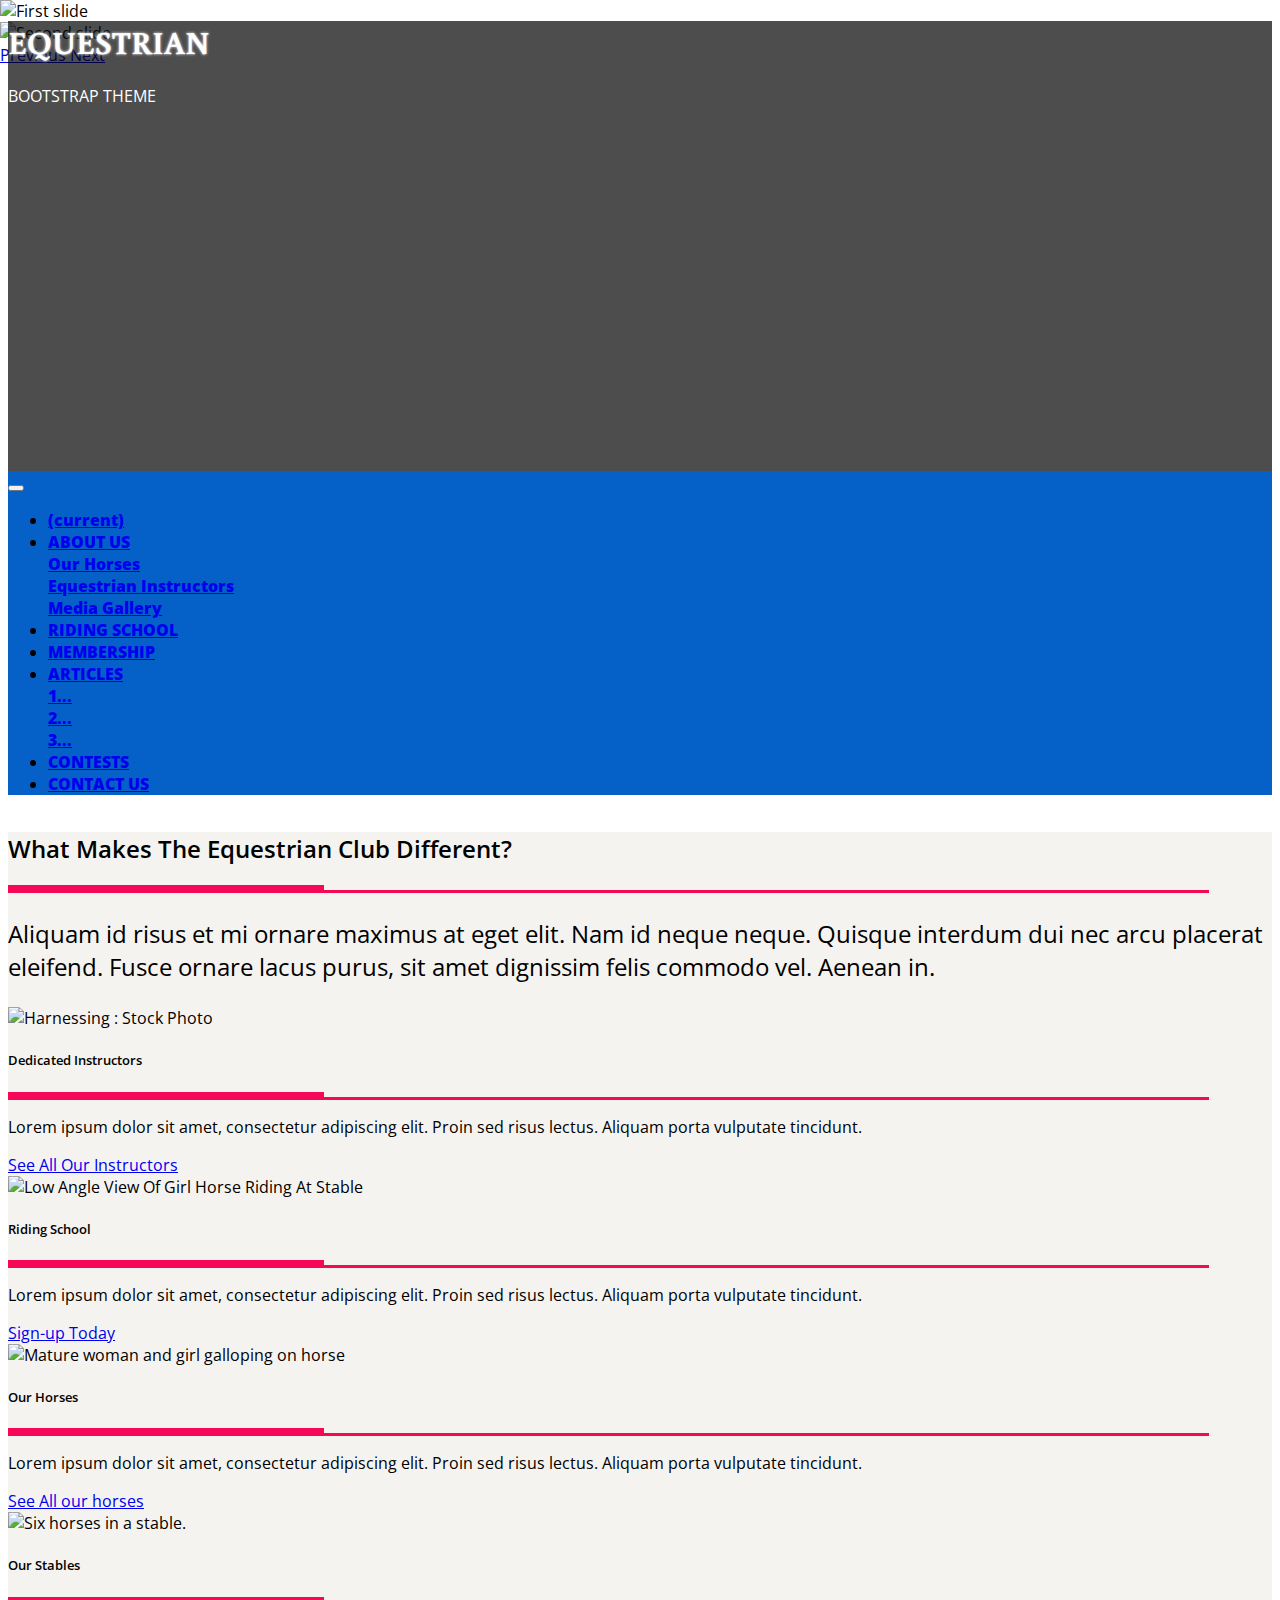
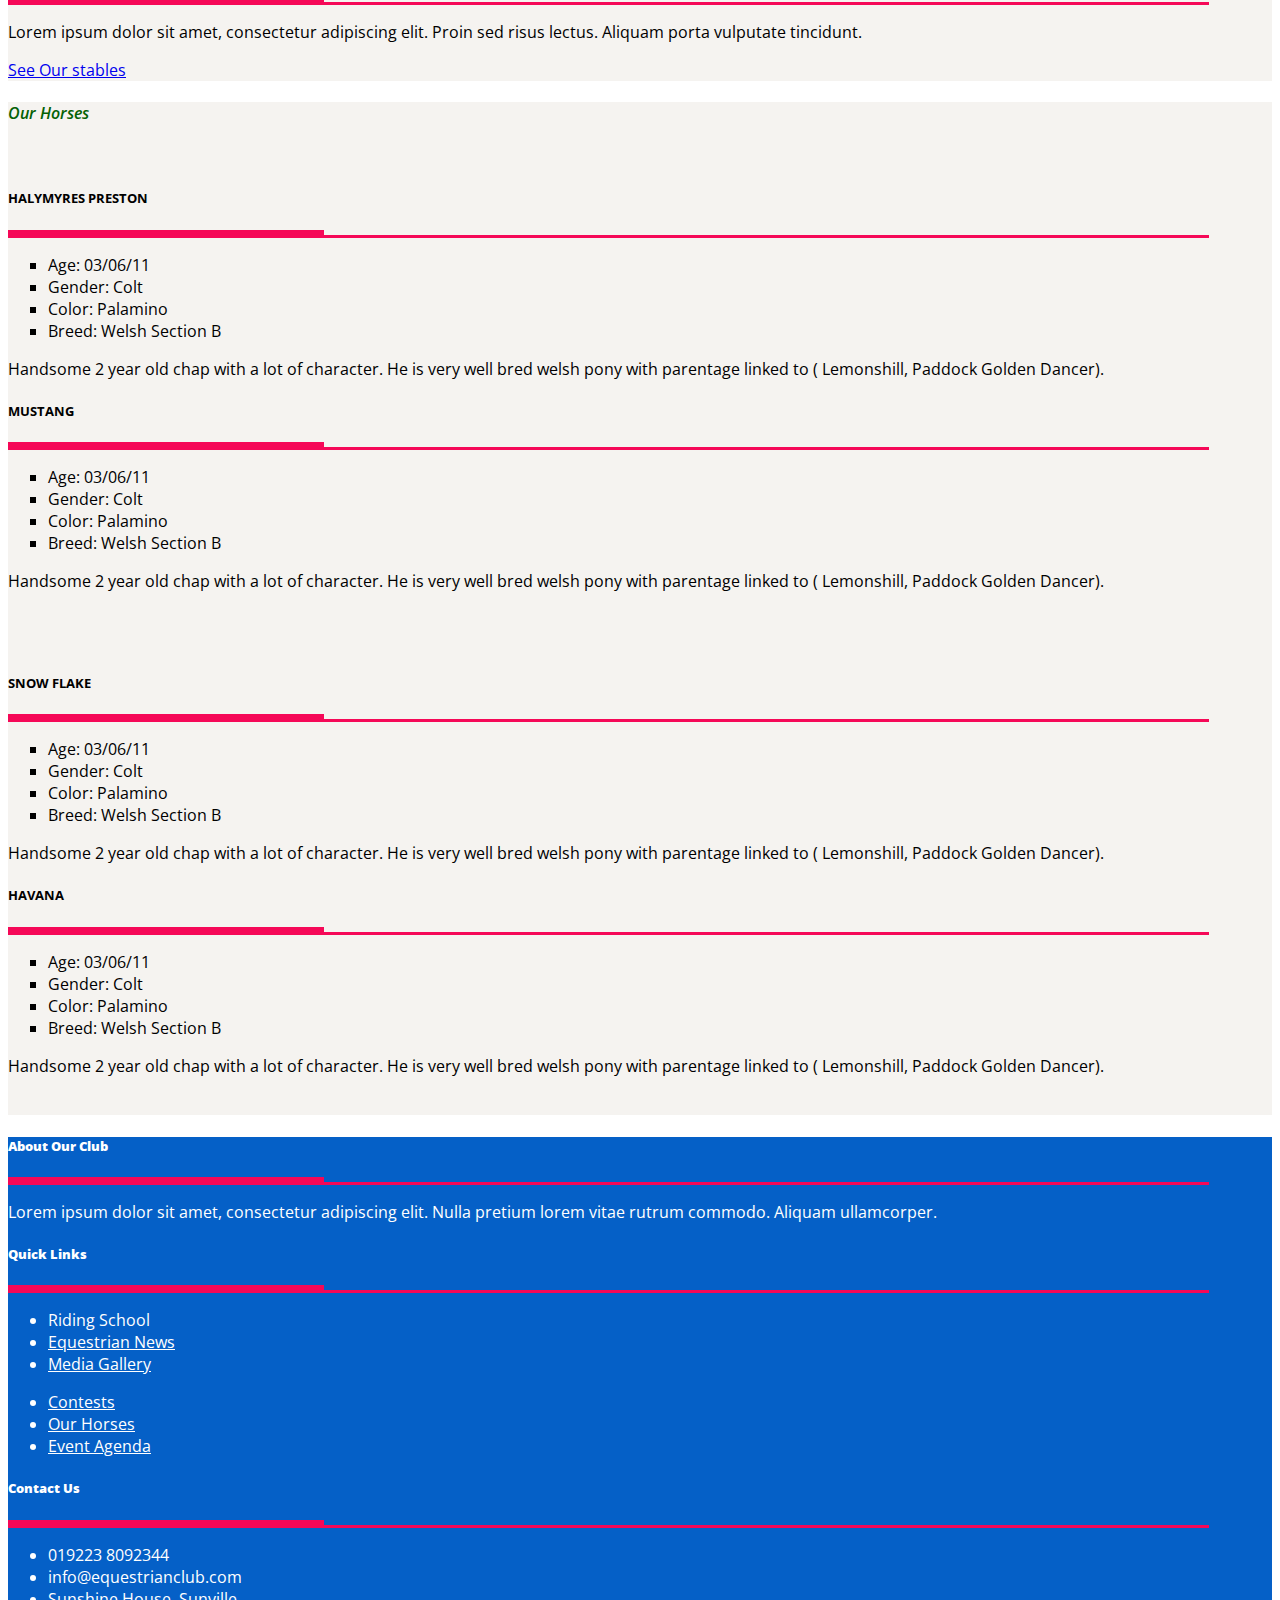
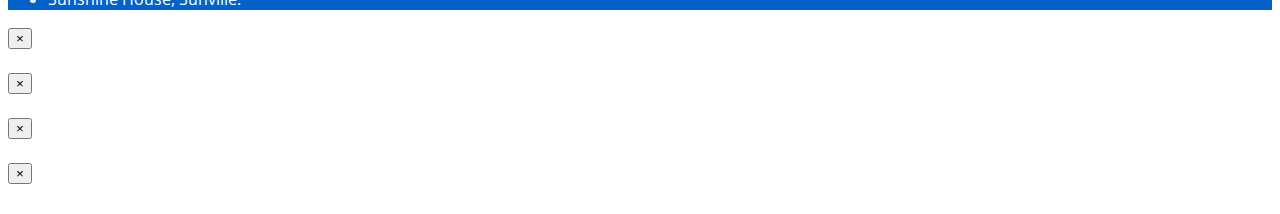
==== commit 93142cd5: "OUR HORSES img turi modalus" ====
--- a/index.html
+++ b/index.html
@@ -180,7 +180,7 @@
                     </div>
                     <div class="row row2 p-3 mx-auto mb-5">
                         <div class="col-sm">
-                            <img src="https://demo.curlythemes.com/equestrian/wp-content/uploads/sites/2/2013/07/horse-04.jpg" alt="">
+                            <img data-toggle="modal" data-target=".bd-example-modal-lg.halymyres" src="https://demo.curlythemes.com/equestrian/wp-content/uploads/sites/2/2013/07/horse-04.jpg" alt="">
                         </div>
                         <div class="col-sm">
                             <h5 class="mb-3">HALYMYRES PRESTON</h5>
@@ -209,12 +209,12 @@
                             <p>Handsome 2 year old chap with a lot of character. He is very well bred welsh pony with parentage linked to ( Lemonshill, Paddock Golden Dancer).</p>
                         </div>
                         <div class="col-sm">
-                            <img src="https://demo.curlythemes.com/equestrian/wp-content/uploads/sites/2/2013/07/horse-05.jpg" alt="">
+                            <img data-toggle="modal" data-target=".bd-example-modal-lg.mustang" src="https://demo.curlythemes.com/equestrian/wp-content/uploads/sites/2/2013/07/horse-05.jpg" alt="">
                         </div>
                     </div>
                     <div class="row row4 p-3 mx-auto mb-5">
                         <div class="col-sm">
-                            <img src="https://demo.curlythemes.com/equestrian/wp-content/uploads/sites/2/2013/07/horse-06.jpg" alt="">
+                            <img data-toggle="modal" data-target=".bd-example-modal-lg.snow" src="https://demo.curlythemes.com/equestrian/wp-content/uploads/sites/2/2013/07/horse-06.jpg" alt="">
                         </div>
                         <div class="col-sm">
                             <h5 class="mb-3">SNOW FLAKE</h5>
@@ -243,7 +243,7 @@
                             <p>Handsome 2 year old chap with a lot of character. He is very well bred welsh pony with parentage linked to ( Lemonshill, Paddock Golden Dancer).</p>
                         </div>
                         <div class="col-sm">
-                            <img src="https://demo.curlythemes.com/equestrian/wp-content/uploads/sites/2/2013/07/horse-07.jpg" alt="">
+                            <img data-toggle="modal" data-target=".bd-example-modal-lg.havana" src="https://demo.curlythemes.com/equestrian/wp-content/uploads/sites/2/2013/07/horse-07.jpg" alt="">
                         </div>
                     </div>
                 </div>
@@ -295,6 +295,70 @@
             </div>
         </footer>
         <!--//Footeris-->
+        <!-- HALYMYRES img modalas-->
+        <div class="modal fade bd-example-modal-lg halymyres" tabindex="-1" role="dialog" aria-labelledby="myLargeModalLabel" aria-hidden="true">
+            <div class="modal-dialog modal-lg">
+                <div class="modal-content">
+                    <div class="modal-header">
+                        <button type="button" class="close" data-dismiss="modal" aria-label="Close">
+                        <span aria-hidden="true">&times;</span>
+                        </button>
+                    </div>
+                    <div class="modal-body">
+                        <img src="https://demo.curlythemes.com/equestrian/wp-content/uploads/sites/2/2013/07/horse-04.jpg" alt="">
+                    </div>
+                </div>
+            </div>
+        </div>
+        <!--//HALYMYRES img modalas -->
+        <!-- MUSTANG img modalas -->
+        <div class="modal fade bd-example-modal-lg mustang" tabindex="-1" role="dialog" aria-labelledby="myLargeModalLabel" aria-hidden="true">
+            <div class="modal-dialog modal-lg">
+                <div class="modal-content">
+                    <div class="modal-header">
+                        <button type="button" class="close" data-dismiss="modal" aria-label="Close">
+                        <span aria-hidden="true">&times;</span>
+                        </button>
+                    </div>
+                    <div class="modal-body">
+                        <img src="https://demo.curlythemes.com/equestrian/wp-content/uploads/sites/2/2013/07/horse-05.jpg" alt="">
+                    </div>
+                </div>
+            </div>
+        </div>
+        <!-- //MUSTANG img modalas -->
+        <!-- SNOW FLAKE img modalas -->
+        <div class="modal fade bd-example-modal-lg snow" tabindex="-1" role="dialog" aria-labelledby="myLargeModalLabel" aria-hidden="true">
+            <div class="modal-dialog modal-lg">
+                <div class="modal-content">
+                    <div class="modal-header">
+                        <button type="button" class="close" data-dismiss="modal" aria-label="Close">
+                        <span aria-hidden="true">&times;</span>
+                        </button>
+                    </div>
+                    <div class="modal-body">
+                        <img src="https://demo.curlythemes.com/equestrian/wp-content/uploads/sites/2/2013/07/horse-06.jpg" alt="">
+                    </div>
+                </div>
+            </div>
+        </div>
+        <!-- //SNOW FLAKE img modalas -->
+        <!-- HAVANA img modalas -->
+        <div class="modal fade bd-example-modal-lg havana" tabindex="-1" role="dialog" aria-labelledby="myLargeModalLabel" aria-hidden="true">
+            <div class="modal-dialog modal-lg">
+                <div class="modal-content">
+                    <div class="modal-header">
+                        <button type="button" class="close" data-dismiss="modal" aria-label="Close">
+                        <span aria-hidden="true">&times;</span>
+                        </button>
+                    </div>
+                    <div class="modal-body">
+                        <img src="https://demo.curlythemes.com/equestrian/wp-content/uploads/sites/2/2013/07/horse-07.jpg" alt="">
+                    </div>
+                </div>
+            </div>
+        </div>
+        <!-- //HAVANA img modalas -->
         
         <script src="https://code.jquery.com/jquery-3.3.1.slim.min.js" integrity="sha384-q8i/X+965DzO0rT7abK41JStQIAqVgRVzpbzo5smXKp4YfRvH+8abtTE1Pi6jizo" crossorigin="anonymous"></script>
         <script src="https://cdnjs.cloudflare.com/ajax/libs/popper.js/1.14.3/umd/popper.min.js" integrity="sha384-ZMP7rVo3mIykV+2+9J3UJ46jBk0WLaUAdn689aCwoqbBJiSnjAK/l8WvCWPIPm49" crossorigin="anonymous"></script>
--- a/css/21_baigiamasis.css
+++ b/css/21_baigiamasis.css
@@ -1 +1 @@
-body{font-family:'Open Sans', sans-serif;background:white}.transdarknav{width:100%}.transdarknav .transdark{background-color:rgba(1,1,1,0.7);color:white;height:50vh}.transdarknav .transdark .transdarktext2 h1{font-family:'Buenard', serif;font-weight:bolder;text-shadow:0 0 3px #fff,2px 2px 2px rgba(28,110,164,0)}.transdarknav .transdark .transdarktext2 p{font-weight:400}.transdarknav .navbar{background-color:rgba(10,120,245,0.9);font-weight:800}.carousel-fluid{position:absolute;top:0px;left:0px;z-index:-1}.plude{visibility:hidden;height:1px;width:100%}.home{background-color:#f5f3f0;color:black}.home .row1 h2{font-weight:600}.home .row1 .line1{background-color:red;height:3px;width:95%}.home .row1 .line2{background-color:red;height:5px;width:25%}.home .row1 p{font-size:1.5rem}.home .row2 img{width:20vw}.home .row2 h5{font-weight:600}.home .row2 .line1{background-color:red;height:3px;width:95%}.home .row2 .line2{background-color:red;height:5px;width:25%}.auhorses{background-color:#f5f3f0;color:black}.auhorses h4{color:#046104;font-style:italic;font-weight:600}.auhorses .row img{width:35vw}.auhorses .row ul{list-style-type:square}.auhorses .row .line1{background-color:red;height:3px;width:95%}.auhorses .row .line2{background-color:red;height:5px;width:25%}.footeris{background-color:rgba(10,120,245,0.9);color:white}.footeris h5{font-weight:800}.footeris .line1{background-color:red;height:3px;width:95%}.footeris .line2{background-color:red;height:5px;width:25%}.footeris .aspecial{color:white}.footeris .aspecial:hover{color:red}
+body{font-family:'Open Sans', sans-serif;background:white}.transdarknav{width:100%}.transdarknav .transdark{background-color:rgba(1,1,1,0.7);color:white;height:50vh}.transdarknav .transdark .transdarktext2 h1{font-family:'Buenard', serif;font-weight:bolder;text-shadow:0 0 3px #fff,2px 2px 2px rgba(28,110,164,0)}.transdarknav .transdark .transdarktext2 p{font-weight:400}.transdarknav .navbar{background-color:#0560c7;font-weight:800}.carousel-fluid{position:absolute;top:0px;left:0px;z-index:-1}.plude{visibility:hidden;height:1px;width:100%}.home{background-color:#f5f3f0;color:black}.home .row1 h2{font-weight:600}.home .row1 .line1{background-color:#f50857;height:3px;width:95%}.home .row1 .line2{background-color:#f50857;height:5px;width:25%}.home .row1 p{font-size:1.5rem}.home .row2 img{width:20vw}.home .row2 h5{font-weight:600}.home .row2 .line1{background-color:#f50857;height:3px;width:95%}.home .row2 .line2{background-color:#f50857;height:5px;width:25%}.auhorses{background-color:#f5f3f0;color:black}.auhorses h4{color:#046104;font-style:italic;font-weight:600}.auhorses .row img{width:35vw}.auhorses .row ul{list-style-type:square}.auhorses .row .line1{background-color:#f50857;height:3px;width:95%}.auhorses .row .line2{background-color:#f50857;height:5px;width:25%}.footeris{background-color:#0560c7;color:white}.footeris h5{font-weight:800}.footeris .line1{background-color:#f50857;height:3px;width:95%}.footeris .line2{background-color:#f50857;height:5px;width:25%}.footeris .aspecial{color:white}.footeris .aspecial:hover{color:#f50857}
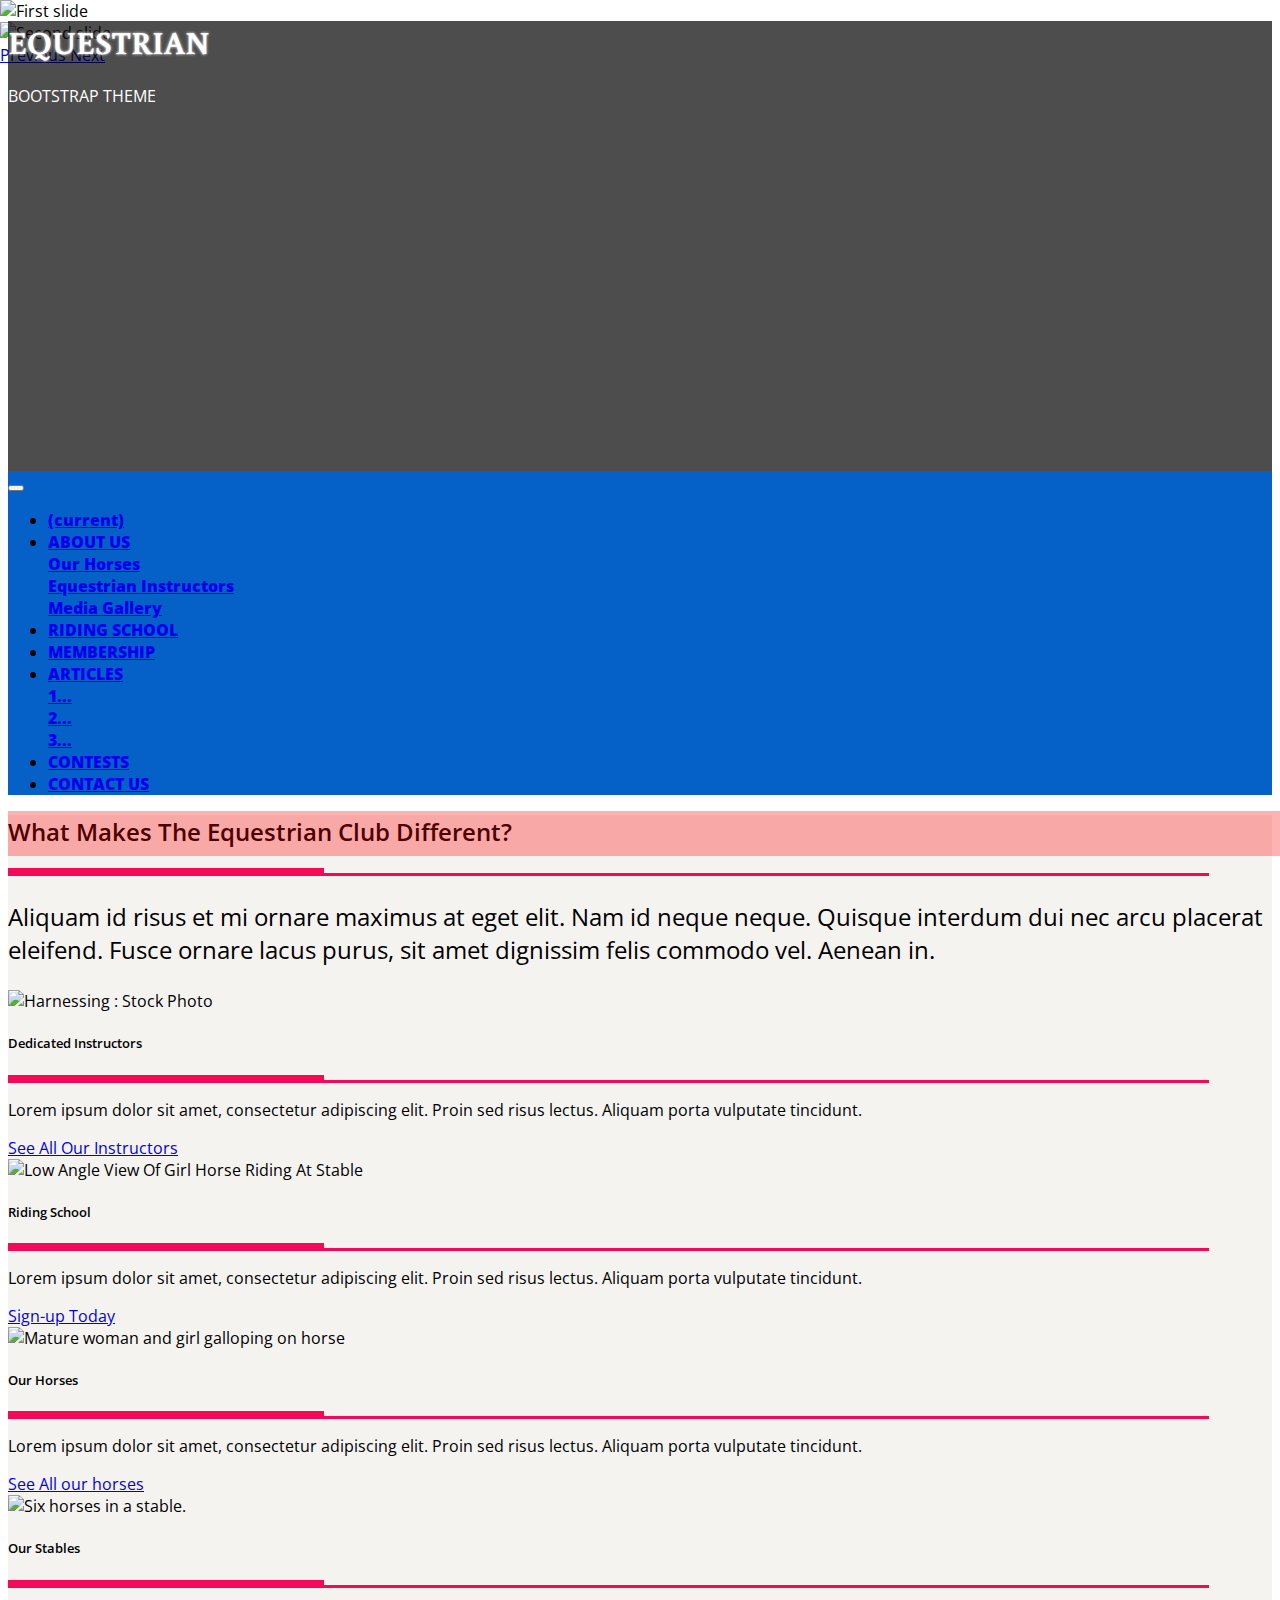
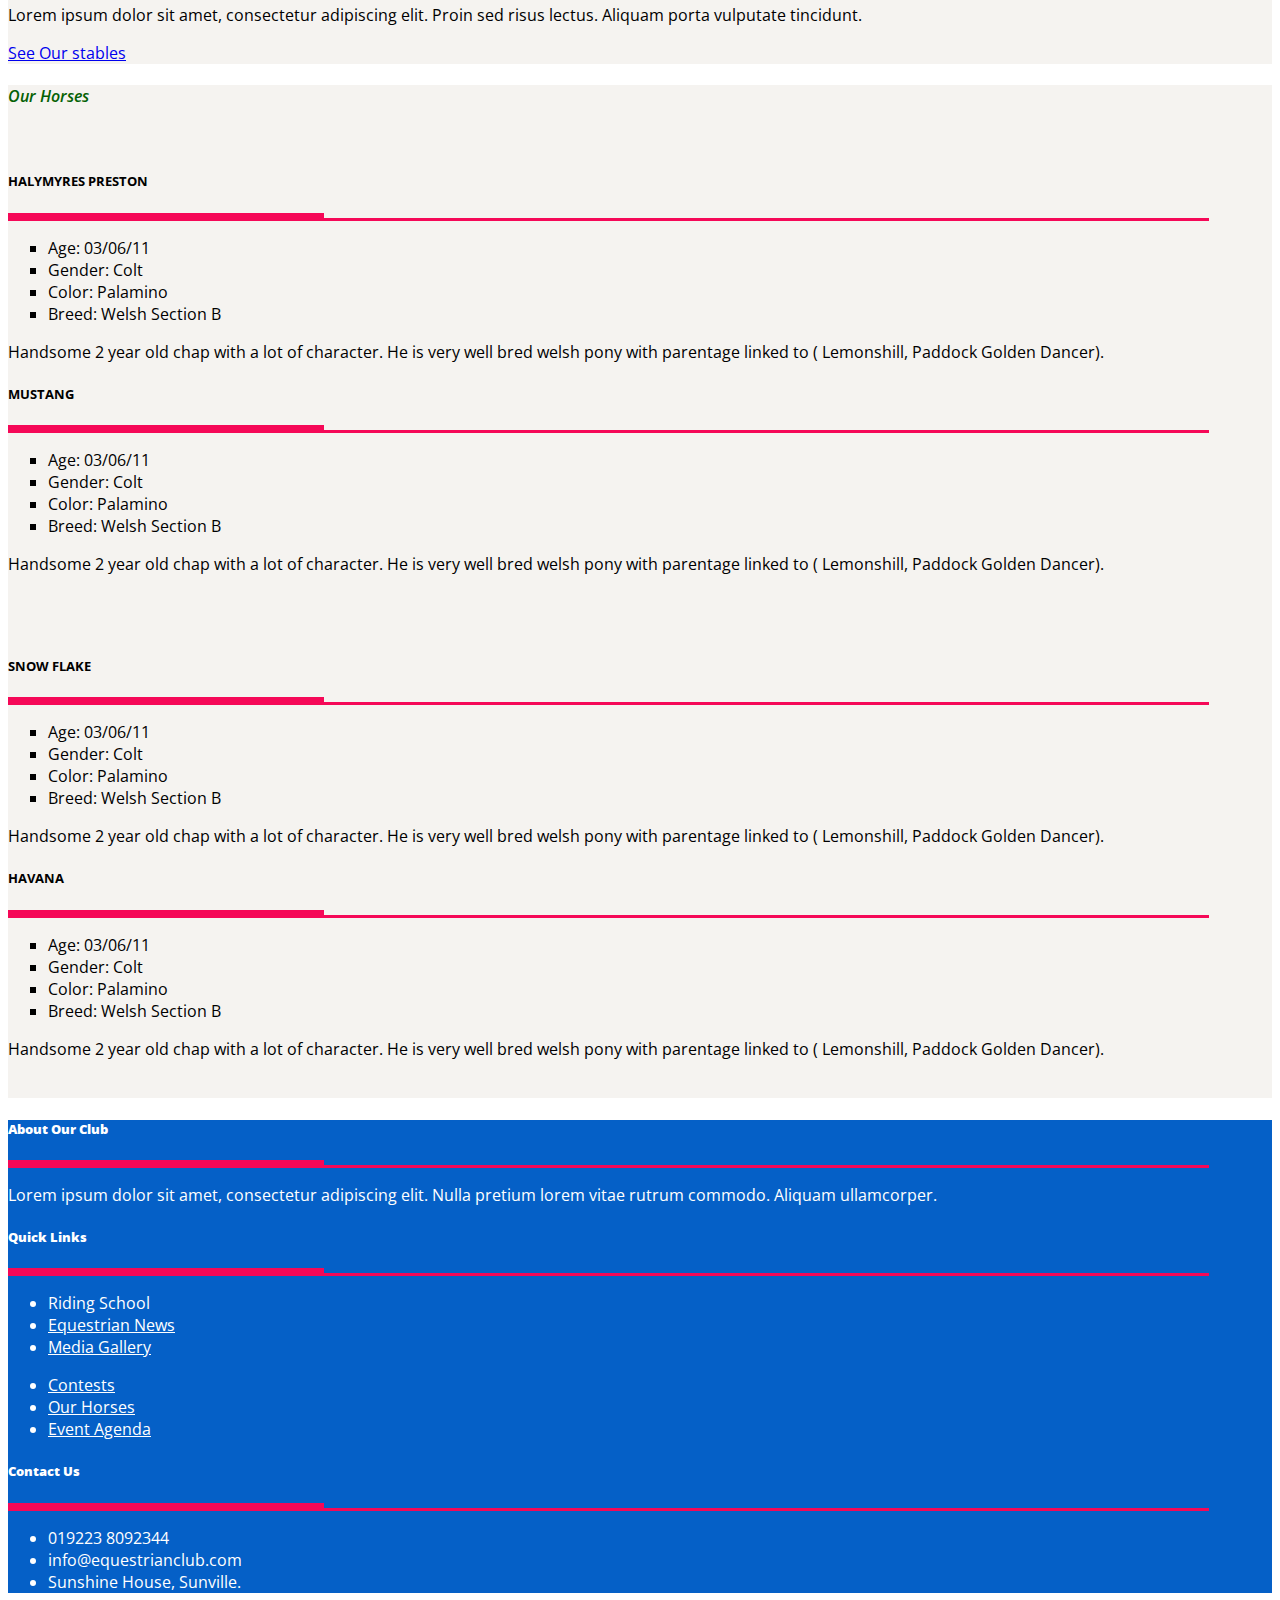
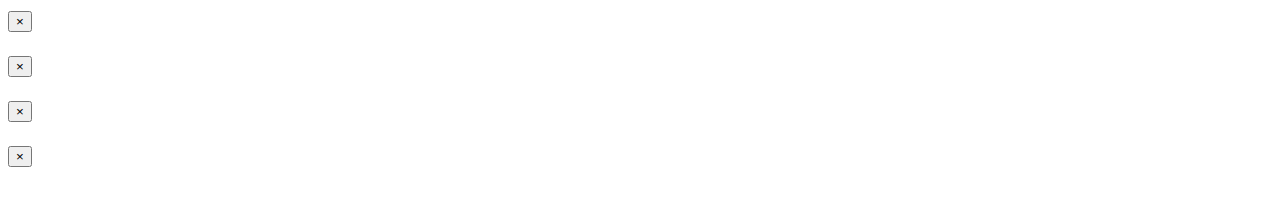
==== commit 88193a97: "galutinis-1" ====
--- a/index.html
+++ b/index.html
@@ -1,5 +1,5 @@
 <!doctype html>
-<html lang="lt">
+<html lang="en">
     <head>
         <title>21_baigiamasis</title>
         <meta charset="utf-8">
@@ -11,30 +11,34 @@
         <link rel="stylesheet" href="css/21_baigiamasis.css">
     </head>
     <body>
-        <div class="flex-container">
-            <div class="flex-row ">
-                <!--Apimantis skaidrų/juodą/su tekstais ir navbarą-->
-                <div class="transdarknav">
-                    <!--Skaidrus/juodas/su tekstais-->
-                    <div class="flex-container transdark pt-5">
+        <!--bodyContainer-->
+        <div class="flex-container bodyContainer">
+            <!--topRow-->
+            <div class="flex-row topRow">
+                <!--topRowContainer ((foto-carousel)/transparentDark/navbar/emptySpace)-->
+                <div class="flex-container topRowContainer">
+                    <!--transparentDarkContainer-->
+                    <div class="flex-container transparentDarkContainer pt-5">
                         <div class="row pt-5">
-                            <div class="col-sm pt-5">
-                                <div class="transdarktext d-none d-lg-block">
-                                </div>
-                            </div>
-                            <div class="col-sm transdarktext2 pt-5 text-center">
-                                <h1>EQUESTRIAN</h1>
-                                <p>BOOTSTRAP THEME</p>
+                            <div class="col-sm">
+                                <div class="noTextInDark d-none d-lg-block">
+                                </div>
                             </div>
                             <div class="col-sm">
-                                <div class="transdarktext d-none d-lg-block">
+                                <div class="textInDark pt-5 text-center">
+                                    <h1>EQUESTRIAN</h1>
+                                    <p>BOOTSTRAP THEME</p>
                                 </div>
                             </div>
-                        </div>
-                    </div>
-                    <!--//Skaidrus/juodas/su tekstais-->
-                    <!--Naujas Navbaras-->
-                    <nav class="navbar navbar-expand-lg navbar-light ">
+                            <div class="col-sm">
+                                <div class="noTextInDark d-none d-lg-block">
+                                </div>
+                            </div>
+                        </div>
+                    </div>
+                    <!--//transparentDarkContainer-->
+                    <!--navbar-->
+                    <nav class="navbar navbar-expand-lg navbar-light">
                         <button class="navbar-toggler" type="button" data-toggle="collapse" data-target="#navbarSupportedContent" aria-controls="navbarSupportedContent" aria-expanded="false" aria-label="Toggle navigation">
                             <span class="navbar-toggler-icon"></span>
                         </button>
@@ -48,7 +52,7 @@
                                         ABOUT US
                                     </a>
                                     <div class="dropdown-menu" aria-labelledby="navbarDropdownMenuLink">
-                                        <a class="dropdown-item" href="#">Our Horses</a>
+                                        <a class="dropdown-item" href="#" id="ourHorsesLink">Our Horses</a>
                                         <div class="dropdown-divider"></div>
                                         <a class="dropdown-item" href="#">Equestrian Instructors</a>
                                         <div class="dropdown-divider"></div>
@@ -89,35 +93,41 @@
                             </form>
                         </div>
                     </nav>
-                    <!--//Naujas navbaras-->        
-                </div>
-                <!--//Apimantis skaidrų/juodą/su tekstais ir navbarą-->
-                <!--Nuotraukų karuselė-->
-                <div class="container-fluid carousel-fluid px-0">
-                    <div id="carouselExampleFade" class="carousel slide carousel-fade" data-ride="carousel">
-                        <div class="carousel-inner">
-                            <div class="carousel-item active">
-                                <img class="d-block w-100" src="https://media.gettyimages.com/photos/the-spanish-dressage-amazona-beatriz-ferrer-salat-during-fei-dressage-picture-id1065213902" alt="First slide">
+                    <!--//navbar-->
+                    <!--emptySpace-->
+                    <div class="emptySpace">
+
+                    </div>
+                    <!--//emptySpace-->       
+                    <!--foto-carousel-->
+                    <div class="container-fluid carousel-fluid px-0">
+                        <div id="carouselExampleFade" class="carousel slide carousel-fade" data-ride="carousel">
+                            <div class="carousel-inner">
+                                <div class="carousel-item active">
+                                    <img class="d-block w-100" src="https://media.gettyimages.com/photos/the-spanish-dressage-amazona-beatriz-ferrer-salat-during-fei-dressage-picture-id1065213902" alt="First slide">
+                                </div>
+                                <div class="carousel-item">
+                                    <img class="d-block w-100" src="https://media.gettyimages.com/photos/tinne-vilhelmson-silfven-riding-don-auriello-during-the-fei-world-picture-id1033531466" alt="Second slide">
+                                </div>
                             </div>
-                            <div class="carousel-item">
-                                <img class="d-block w-100" src="https://media.gettyimages.com/photos/tinne-vilhelmson-silfven-riding-don-auriello-during-the-fei-world-picture-id1033531466" alt="Second slide">
-                            </div>
-                        </div>
-                        <a class="carousel-control-prev" href="#carouselExampleFade" role="button" data-slide="prev">
-                            <span class="carousel-control-prev-icon" aria-hidden="true"></span>
-                            <span class="sr-only">Previous</span>
-                        </a>
-                        <a class="carousel-control-next" href="#carouselExampleFade" role="button" data-slide="next">
-                            <span class="carousel-control-next-icon" aria-hidden="true"></span>
-                            <span class="sr-only">Next</span>
-                        </a>
-                    </div>
-                </div>   
-                <!--//Nuotraukų karuselė-->
-                <div class="plude">
-
-                </div>
-                <!--MenuLink HOME konteineris-->
+                            <a class="carousel-control-prev" href="#carouselExampleFade" role="button" data-slide="prev">
+                                <span class="carousel-control-prev-icon" aria-hidden="true"></span>
+                                <span class="sr-only">Previous</span>
+                            </a>
+                            <a class="carousel-control-next" href="#carouselExampleFade" role="button" data-slide="next">
+                                <span class="carousel-control-next-icon" aria-hidden="true"></span>
+                                <span class="sr-only">Next</span>
+                            </a>
+                        </div>
+                    </div>   
+                    <!--//foto-carousel-->
+                </div>
+                <!--//topRowContainer ((foto-carousel)/transparentDark/navbar/emptySpace)-->  
+            </div>
+            <!--//topRow-->
+            <!--centerRow1-->
+            <div class="flex-row centerRow1">
+                <!--navbar HOME container-->
                 <div class="container-fluid home py-5">
                     <div class="flex-row row1 mx-auto pt-4">
                         <h2>What Makes The Equestrian Club Different?</h2>
@@ -130,7 +140,7 @@
                         <p></p>
                     </div>
                     <div class="row row2 py-5">
-                        <div class="col">
+                        <div class="col-sm">
                             <img class="my-5" alt="Harnessing : Stock Photo" src="https://media.gettyimages.com/photos/harnessing-picture-id184990607">
                             <h5>Dedicated Instructors</h5>
                             <div class="line2 d-block"></div>
@@ -140,7 +150,7 @@
                             <p> </p>
                             <a href="#">See All Our Instructors</a>
                         </div>
-                        <div class="col">
+                        <div class="col-sm">
                             <img class="my-5" alt="Low Angle View Of Girl Horse Riding At Stable" src="https://media.gettyimages.com/photos/low-angle-view-of-girl-horse-riding-at-stable-picture-id755741371">
                             <h5>Riding School</h5>
                             <div class="line2 d-block"></div>
@@ -150,7 +160,7 @@
                             <p> </p>
                             <a href="#">Sign-up Today</a>
                         </div>
-                        <div class="col">
+                        <div class="col-sm">
                             <img class="my-5" alt="Mature woman and girl galloping on horse" src="https://media.gettyimages.com/photos/mature-woman-and-girl-galloping-on-horse-picture-id632168811">
                             <h5>Our Horses</h5>
                             <div class="line2 d-block"></div>
@@ -160,7 +170,7 @@
                             <p> </p>
                             <a href="#">See All our horses</a>
                         </div>
-                        <div class="col">
+                        <div class="col-sm">
                             <img class="my-5" alt="Six horses in a stable." src="https://media.gettyimages.com/photos/six-horses-in-a-stable-picture-id660248896">
                             <h5>Our Stables</h5>
                             <div class="line2 d-block"></div>
@@ -172,9 +182,13 @@
                         </div>
                     </div>
                 </div>
-                <!--//MenuLink HOME konteineris-->
-                <!--MenuLink ABOUT US/OUR HORSES konteineris-->
-                <div class="container-fluid auhorses py-5">
+                <!--//navbar HOME conteiner-->
+            </div>
+            <!--//centerRow1-->
+            <!--//centerRow2-->
+            <div class="flex-row centerRow2"></div>
+                <!--navbar ABOUT US/OUR HORSES konteineris-->
+                <div class="container-fluid aboutUsOurHorses py-5">
                     <div class="row row1 p-5">
                         <h4>Our Horses</h4>
                     </div>
@@ -247,131 +261,125 @@
                         </div>
                     </div>
                 </div>
-                <!--MenuLink ABOUT US/OUR HORSES konteineris-->    
-            </div>
-        </div>
-        <!--Footeris-->
-        <footer>
-            <div class="container-fluid footeris">
-                <div class="row mx-auto">
-                    <div class="col-sm pt-3 ml-2">
-                        <h5>About Our Club</h5>
-                        <div class="line2"></div>
-                        <div class="line1"></div>
-                        <p>Lorem ipsum dolor sit amet, consectetur adipiscing elit. Nulla pretium lorem vitae rutrum commodo. Aliquam ullamcorper.</p>
-                    </div>
-                    <div class="col-sm pt-3">
-                        <h5>Quick Links</h5>
-                        <div class="line2"></div>
-                        <div class="line1"></div>
-                        <div class="row">
-                            <div class="col">
-                                <ul>
-                                    <li>Riding School</li>
-                                    <li><a class="aspecial" href="#">Equestrian News</a></li>
-                                    <li><a class="aspecial" href="#">Media Gallery</a></li>
-                                </ul>
-                            </div>
-                            <div class="col">
-                                <ul>
-                                    <li><a class="aspecial" href="#">Contests</a></li>
-                                    <li><a class="aspecial" href="#">Our Horses</a></li>
-                                    <li><a class="aspecial" href="#">Event Agenda</a></li>
-                                </ul>
-                            </div>
-                        </div>
-                    </div>
-                    <div class="col-sm pt-3">
-                        <h5>Contact Us</h5>
-                        <div class="line2"></div>
-                        <div class="line1"></div>
-                        <ul class="pt-1">
-                            <li><i class="fas fa-phone"></i> 019223 8092344</li>
-                            <li><i class="fas fa-envelope"></i> info@equestrianclub.com</li>
-                            <li><i class="fas fa-home"></i> Sunshine House, Sunville.</li>
-                        </ul>
-                    </div>
-                </div>
-            </div>
-        </footer>
-        <!--//Footeris-->
-        <!-- HALYMYRES img modalas-->
-        <div class="modal fade bd-example-modal-lg halymyres" tabindex="-1" role="dialog" aria-labelledby="myLargeModalLabel" aria-hidden="true">
-            <div class="modal-dialog modal-lg">
-                <div class="modal-content">
-                    <div class="modal-header">
-                        <button type="button" class="close" data-dismiss="modal" aria-label="Close">
-                        <span aria-hidden="true">&times;</span>
-                        </button>
-                    </div>
-                    <div class="modal-body">
-                        <img src="https://demo.curlythemes.com/equestrian/wp-content/uploads/sites/2/2013/07/horse-04.jpg" alt="">
-                    </div>
-                </div>
-            </div>
-        </div>
-        <!--//HALYMYRES img modalas -->
-        <!-- MUSTANG img modalas -->
-        <div class="modal fade bd-example-modal-lg mustang" tabindex="-1" role="dialog" aria-labelledby="myLargeModalLabel" aria-hidden="true">
-            <div class="modal-dialog modal-lg">
-                <div class="modal-content">
-                    <div class="modal-header">
-                        <button type="button" class="close" data-dismiss="modal" aria-label="Close">
-                        <span aria-hidden="true">&times;</span>
-                        </button>
-                    </div>
-                    <div class="modal-body">
-                        <img src="https://demo.curlythemes.com/equestrian/wp-content/uploads/sites/2/2013/07/horse-05.jpg" alt="">
-                    </div>
-                </div>
-            </div>
-        </div>
-        <!-- //MUSTANG img modalas -->
-        <!-- SNOW FLAKE img modalas -->
-        <div class="modal fade bd-example-modal-lg snow" tabindex="-1" role="dialog" aria-labelledby="myLargeModalLabel" aria-hidden="true">
-            <div class="modal-dialog modal-lg">
-                <div class="modal-content">
-                    <div class="modal-header">
-                        <button type="button" class="close" data-dismiss="modal" aria-label="Close">
-                        <span aria-hidden="true">&times;</span>
-                        </button>
-                    </div>
-                    <div class="modal-body">
-                        <img src="https://demo.curlythemes.com/equestrian/wp-content/uploads/sites/2/2013/07/horse-06.jpg" alt="">
-                    </div>
-                </div>
-            </div>
-        </div>
-        <!-- //SNOW FLAKE img modalas -->
-        <!-- HAVANA img modalas -->
-        <div class="modal fade bd-example-modal-lg havana" tabindex="-1" role="dialog" aria-labelledby="myLargeModalLabel" aria-hidden="true">
-            <div class="modal-dialog modal-lg">
-                <div class="modal-content">
-                    <div class="modal-header">
-                        <button type="button" class="close" data-dismiss="modal" aria-label="Close">
-                        <span aria-hidden="true">&times;</span>
-                        </button>
-                    </div>
-                    <div class="modal-body">
-                        <img src="https://demo.curlythemes.com/equestrian/wp-content/uploads/sites/2/2013/07/horse-07.jpg" alt="">
-                    </div>
-                </div>
-            </div>
-        </div>
-        <!-- //HAVANA img modalas -->
-        
+                <!--navbar ABOUT US/OUR HORSES konteineris-->
+            </div>
+        </div>
+        <!--//bodyContainer-->
+
         <script src="https://code.jquery.com/jquery-3.3.1.slim.min.js" integrity="sha384-q8i/X+965DzO0rT7abK41JStQIAqVgRVzpbzo5smXKp4YfRvH+8abtTE1Pi6jizo" crossorigin="anonymous"></script>
         <script src="https://cdnjs.cloudflare.com/ajax/libs/popper.js/1.14.3/umd/popper.min.js" integrity="sha384-ZMP7rVo3mIykV+2+9J3UJ46jBk0WLaUAdn689aCwoqbBJiSnjAK/l8WvCWPIPm49" crossorigin="anonymous"></script>
         <script src="https://stackpath.bootstrapcdn.com/bootstrap/4.1.3/js/bootstrap.min.js" integrity="sha384-ChfqqxuZUCnJSK3+MXmPNIyE6ZbWh2IMqE241rYiqJxyMiZ6OW/JmZQ5stwEULTy" crossorigin="anonymous"></script>
         <script src="js/21_baigiamasis.js"></script>
 
     </body>
+    <!--//body-->
+    <!--Footer-->
+    <footer>
+        <div class="container-fluid footeris">
+            <div class="row mx-auto">
+                <div class="col-sm pt-3 ml-2">
+                    <h5>About Our Club</h5>
+                    <div class="line2"></div>
+                    <div class="line1"></div>
+                    <p>Lorem ipsum dolor sit amet, consectetur adipiscing elit. Nulla pretium lorem vitae rutrum commodo. Aliquam ullamcorper.</p>
+                </div>
+                <div class="col-sm pt-3">
+                    <h5>Quick Links</h5>
+                    <div class="line2"></div>
+                    <div class="line1"></div>
+                    <div class="row">
+                        <div class="col">
+                            <ul>
+                                <li>Riding School</li>
+                                <li><a class="aspecial" href="#">Equestrian News</a></li>
+                                <li><a class="aspecial" href="#">Media Gallery</a></li>
+                            </ul>
+                        </div>
+                        <div class="col">
+                            <ul>
+                                <li><a class="aspecial" href="#">Contests</a></li>
+                                <li><a class="aspecial" href="#">Our Horses</a></li>
+                                <li><a class="aspecial" href="#">Event Agenda</a></li>
+                            </ul>
+                        </div>
+                    </div>
+                </div>
+                <div class="col-sm pt-3">
+                    <h5>Contact Us</h5>
+                    <div class="line2"></div>
+                    <div class="line1"></div>
+                    <ul class="pt-1">
+                        <li><i class="fas fa-phone"></i> 019223 8092344</li>
+                        <li><i class="fas fa-envelope"></i> info@equestrianclub.com</li>
+                        <li><i class="fas fa-home"></i> Sunshine House, Sunville.</li>
+                    </ul>
+                </div>
+            </div>
+        </div>
+    </footer>
+    <!--//Footer-->
+    <!-- HALYMYRES img modalas-->
+    <div class="modal fade bd-example-modal-lg halymyres" tabindex="-1" role="dialog" aria-labelledby="myLargeModalLabel" aria-hidden="true">
+        <div class="modal-dialog modal-lg">
+            <div class="modal-content">
+                <div class="modal-header">
+                    <button type="button" class="close" data-dismiss="modal" aria-label="Close">
+                    <span aria-hidden="true">&times;</span>
+                    </button>
+                </div>
+                <div class="modal-body">
+                    <img src="https://demo.curlythemes.com/equestrian/wp-content/uploads/sites/2/2013/07/horse-04.jpg" alt="">
+                </div>
+            </div>
+        </div>
+    </div>
+    <!--//HALYMYRES img modalas -->
+    <!-- MUSTANG img modalas -->
+    <div class="modal fade bd-example-modal-lg mustang" tabindex="-1" role="dialog" aria-labelledby="myLargeModalLabel" aria-hidden="true">
+        <div class="modal-dialog modal-lg">
+            <div class="modal-content">
+                <div class="modal-header">
+                    <button type="button" class="close" data-dismiss="modal" aria-label="Close">
+                    <span aria-hidden="true">&times;</span>
+                    </button>
+                </div>
+                <div class="modal-body">
+                    <img src="https://demo.curlythemes.com/equestrian/wp-content/uploads/sites/2/2013/07/horse-05.jpg" alt="">
+                </div>
+            </div>
+        </div>
+    </div>
+    <!-- //MUSTANG img modalas -->
+    <!-- SNOW FLAKE img modalas -->
+    <div class="modal fade bd-example-modal-lg snow" tabindex="-1" role="dialog" aria-labelledby="myLargeModalLabel" aria-hidden="true">
+        <div class="modal-dialog modal-lg">
+            <div class="modal-content">
+                <div class="modal-header">
+                    <button type="button" class="close" data-dismiss="modal" aria-label="Close">
+                    <span aria-hidden="true">&times;</span>
+                    </button>
+                </div>
+                <div class="modal-body">
+                    <img src="https://demo.curlythemes.com/equestrian/wp-content/uploads/sites/2/2013/07/horse-06.jpg" alt="">
+                </div>
+            </div>
+        </div>
+    </div>
+    <!-- //SNOW FLAKE img modalas -->
+    <!-- HAVANA img modalas -->
+    <div class="modal fade bd-example-modal-lg havana" tabindex="-1" role="dialog" aria-labelledby="myLargeModalLabel" aria-hidden="true">
+        <div class="modal-dialog modal-lg">
+            <div class="modal-content">
+                <div class="modal-header">
+                    <button type="button" class="close" data-dismiss="modal" aria-label="Close">
+                    <span aria-hidden="true">&times;</span>
+                    </button>
+                </div>
+                <div class="modal-body">
+                    <img src="https://demo.curlythemes.com/equestrian/wp-content/uploads/sites/2/2013/07/horse-07.jpg" alt="">
+                </div>
+            </div>
+        </div>
+    </div>
+    <!-- //HAVANA img modalas -->
 </html>
-
-<!--<img src="..." class="img-fluid" alt="Responsive image">
-<img class="irc_mi" src="http://www.stallpeka.se/wp-content/uploads/2014/12/Dressage.jpg" onload="typeof google==='object'&amp;&amp;google.aft&amp;&amp;google.aft(this)" width="304" height="219" style="margin-top: 67px;">
-<img class="d-block w-100" src=".../800x400?auto=yes&bg=777&fg=555&text=First slide" alt="First slide">
-<img alt="FEI Dressage World Cup In Madrid Horse Week : News Photo" gi-track-comp-download="" id="zoom-image" ng-src="https://media.gettyimages.com/photos/rider-dressage-during-fei-dressage-world-cup-in-madrid-horse-week-at-picture-id1065219096" title="News Photo : Rider Dressage during FEI Dressage World Cup in..." class="ng-isolate-scope" src="https://media.gettyimages.com/photos/rider-dressage-during-fei-dressage-world-cup-in-madrid-horse-week-at-picture-id1065219096">
-<img alt="Madrid Horse Week : News Photo" gi-track-comp-download="" id="zoom-image" ng-src="https://media.gettyimages.com/photos/the-spanish-dressage-amazona-beatriz-ferrer-salat-during-fei-dressage-picture-id1065213902" title="News Photo : the Spanish Dressage Amazona Beatriz Ferrer Salat..." class="ng-isolate-scope" src="https://media.gettyimages.com/photos/the-spanish-dressage-amazona-beatriz-ferrer-salat-during-fei-dressage-picture-id1065213902">
-<img alt="WEG 2018 - Jeux Equestres Mondiaux - JEM 2018 : News Photo" gi-image-loaded="" gi-track-comp-download="" src="https://media.gettyimages.com/photos/tinne-vilhelmson-silfven-riding-don-auriello-during-the-fei-world-picture-id1033531466" title="News Photo : Tinne Vilhelmson Silfven riding Don Auriello..." class="ng-isolate-scope">
--->--- a/css/21_baigiamasis.css
+++ b/css/21_baigiamasis.css
@@ -1 +1 @@
-body{font-family:'Open Sans', sans-serif;background:white}.transdarknav{width:100%}.transdarknav .transdark{background-color:rgba(1,1,1,0.7);color:white;height:50vh}.transdarknav .transdark .transdarktext2 h1{font-family:'Buenard', serif;font-weight:bolder;text-shadow:0 0 3px #fff,2px 2px 2px rgba(28,110,164,0)}.transdarknav .transdark .transdarktext2 p{font-weight:400}.transdarknav .navbar{background-color:#0560c7;font-weight:800}.carousel-fluid{position:absolute;top:0px;left:0px;z-index:-1}.plude{visibility:hidden;height:1px;width:100%}.home{background-color:#f5f3f0;color:black}.home .row1 h2{font-weight:600}.home .row1 .line1{background-color:#f50857;height:3px;width:95%}.home .row1 .line2{background-color:#f50857;height:5px;width:25%}.home .row1 p{font-size:1.5rem}.home .row2 img{width:20vw}.home .row2 h5{font-weight:600}.home .row2 .line1{background-color:#f50857;height:3px;width:95%}.home .row2 .line2{background-color:#f50857;height:5px;width:25%}.auhorses{background-color:#f5f3f0;color:black}.auhorses h4{color:#046104;font-style:italic;font-weight:600}.auhorses .row img{width:35vw}.auhorses .row ul{list-style-type:square}.auhorses .row .line1{background-color:#f50857;height:3px;width:95%}.auhorses .row .line2{background-color:#f50857;height:5px;width:25%}.footeris{background-color:#0560c7;color:white}.footeris h5{font-weight:800}.footeris .line1{background-color:#f50857;height:3px;width:95%}.footeris .line2{background-color:#f50857;height:5px;width:25%}.footeris .aspecial{color:white}.footeris .aspecial:hover{color:#f50857}
+body{font-family:'Open Sans', sans-serif}.topRowContainer{width:100%}.topRowContainer .transparentDarkContainer{background-color:rgba(1,1,1,0.7);color:white;height:50vh}.topRowContainer .transparentDarkContainer .textInDark h1{font-family:'Buenard', serif;font-weight:bolder;text-shadow:0 0 3px #fff,2px 2px 2px rgba(28,110,164,0)}.topRowContainer .transparentDarkContainer .textInDark p{font-weight:400}.topRowContainer .navbar{background-color:#0560c7;font-weight:800}.topRowContainer .carousel-fluid{position:absolute;top:0px;left:0px;z-index:-1}.topRowContainer .emptySpace{position:absolute;background-color:rgba(255,0,0,0.3);width:100%;height:5vh}.home{background-color:#f5f3f0;color:black}.home .row1 h2{font-weight:600}.home .row1 .line1{background-color:#f50857;height:3px;width:95%}.home .row1 .line2{background-color:#f50857;height:5px;width:25%}.home .row1 p{font-size:1.5rem}.home .row2 img{width:20vw}.home .row2 h5{font-weight:600}.home .row2 .line1{background-color:#f50857;height:3px;width:95%}.home .row2 .line2{background-color:#f50857;height:5px;width:25%}.aboutUsOurHorses{background-color:#f5f3f0;color:black}.aboutUsOurHorses h4{color:#046104;font-style:italic;font-weight:600}.aboutUsOurHorses .row img{width:35vw}.aboutUsOurHorses .row ul{list-style-type:square}.aboutUsOurHorses .row .line1{background-color:#f50857;height:3px;width:95%}.aboutUsOurHorses .row .line2{background-color:#f50857;height:5px;width:25%}.footeris{background-color:#0560c7;color:white}.footeris h5{font-weight:800}.footeris .line1{background-color:#f50857;height:3px;width:95%}.footeris .line2{background-color:#f50857;height:5px;width:25%}.footeris .aspecial{color:white}.footeris .aspecial:hover{color:#f50857}
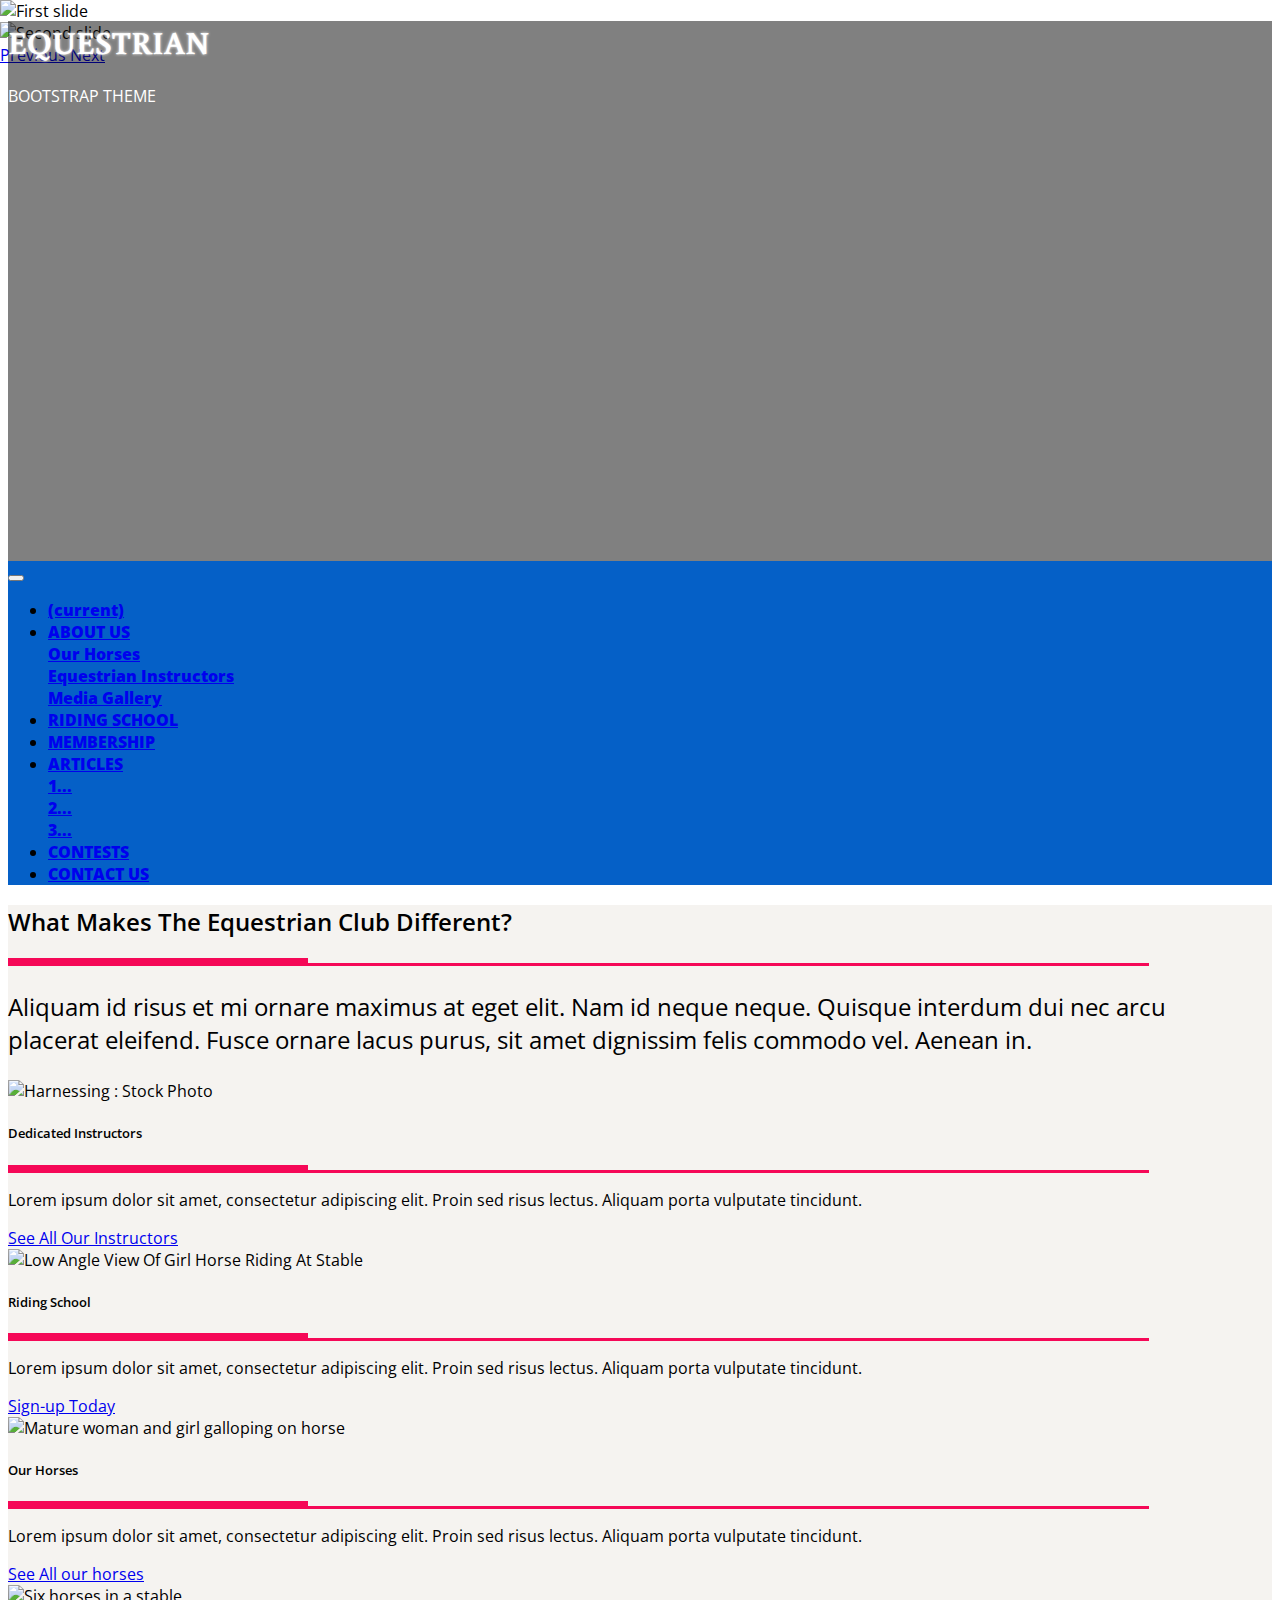
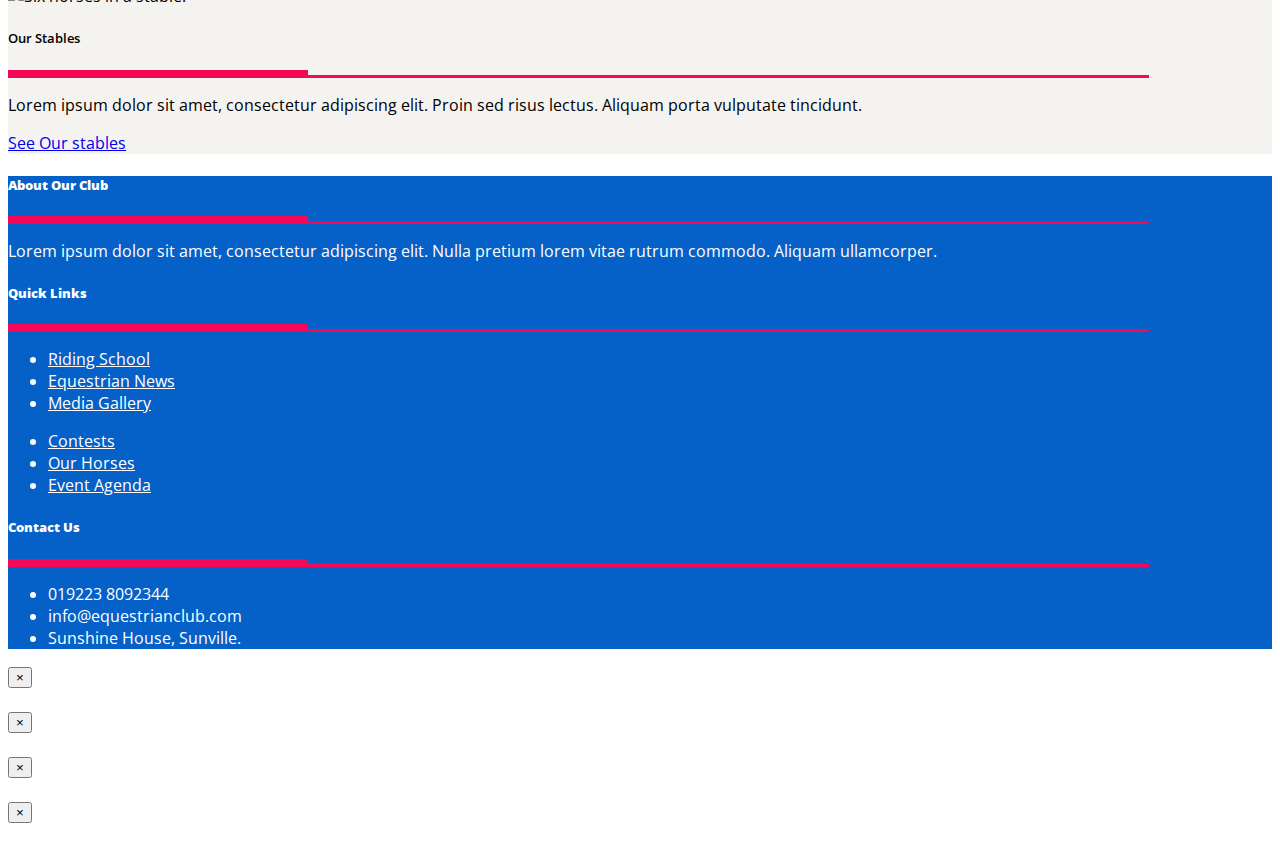
==== commit 07c119a6: "JQuery linkai veikia :)" ====
--- a/index.html
+++ b/index.html
@@ -11,32 +11,40 @@
         <link rel="stylesheet" href="css/21_baigiamasis.css">
     </head>
     <body>
-        <!--bodyContainer-->
-        <div class="flex-container bodyContainer">
-            <!--topRow-->
-            <div class="flex-row topRow">
-                <!--topRowContainer ((foto-carousel)/transparentDark/navbar/emptySpace)-->
-                <div class="flex-container topRowContainer">
-                    <!--transparentDarkContainer-->
-                    <div class="flex-container transparentDarkContainer pt-5">
-                        <div class="row pt-5">
-                            <div class="col-sm">
-                                <div class="noTextInDark d-none d-lg-block">
-                                </div>
+        <header>
+            <!--headerContainer-->
+            <div class="flex-container headerContainer m-0 p-0">
+                <div class="clearfix">
+                    <!--foto-carousel-->
+                    <div id="carouselExampleFade" class="carousel slide carousel-fade" data-ride="carousel">
+                        <div class="carousel-inner">
+                            <div class="carousel-item active">
+                                <img class="d-block w-100" src="https://media.gettyimages.com/photos/the-spanish-dressage-amazona-beatriz-ferrer-salat-during-fei-dressage-picture-id1065213902" alt="First slide">
                             </div>
-                            <div class="col-sm">
-                                <div class="textInDark pt-5 text-center">
-                                    <h1>EQUESTRIAN</h1>
-                                    <p>BOOTSTRAP THEME</p>
-                                </div>
-                            </div>
-                            <div class="col-sm">
-                                <div class="noTextInDark d-none d-lg-block">
-                                </div>
+                            <div class="carousel-item">
+                                <img class="d-block w-100" src="https://media.gettyimages.com/photos/tinne-vilhelmson-silfven-riding-don-auriello-during-the-fei-world-picture-id1033531466" alt="Second slide">
                             </div>
                         </div>
-                    </div>
-                    <!--//transparentDarkContainer-->
+                        <a class="carousel-control-prev" href="#carouselExampleFade" role="button" data-slide="prev">
+                            <span class="carousel-control-prev-icon" aria-hidden="true"></span>
+                            <span class="sr-only">Previous</span>
+                        </a>
+                        <a class="carousel-control-next" href="#carouselExampleFade" role="button" data-slide="next">
+                            <span class="carousel-control-next-icon" aria-hidden="true"></span>
+                            <span class="sr-only">Next</span>
+                        </a>
+                    </div>
+                    <!--//foto-carousel-->
+
+                    <!--transparentDarkDiv-->
+                    <div class="transparentDark pt-5">
+                        <div class="textInDark pt-5 text-center">
+                            <h1>EQUESTRIAN</h1>
+                            <p>BOOTSTRAP THEME</p>
+                        </div>
+                    </div>
+                    <!--//transparentDarkDiv-->
+                    
                     <!--navbar-->
                     <nav class="navbar navbar-expand-lg navbar-light">
                         <button class="navbar-toggler" type="button" data-toggle="collapse" data-target="#navbarSupportedContent" aria-controls="navbarSupportedContent" aria-expanded="false" aria-label="Toggle navigation">
@@ -45,7 +53,7 @@
                         <div class="collapse navbar-collapse" id="navbarSupportedContent">
                             <ul class="navbar-nav mx-auto">
                                 <li class="nav-item active">
-                                    <a class="nav-link" href="#"><span class="fas fa-home"></span> <span class="sr-only">(current)</span></a>
+                                    <a class="nav-link" href="#"><span class="fas fa-home" id="homeLink"></span> <span class="sr-only">(current)</span></a>
                                 </li>
                                 <li class="nav-item dropdown">
                                     <a class="nav-link dropdown-toggle" href="#" id="navbarDropdownMenuLink" role="button" data-toggle="dropdown" aria-haspopup="true" aria-expanded="false">
@@ -84,302 +92,263 @@
                                     <a class="nav-link" href="#">CONTACT US</a>
                                 </li>
                             </ul>
-                            <a href="#search" class="btn btn-icon btn-link header-btn float-right open" data-toggle="search-form" data-target=".header-search">
+                            <!--<a href="#search" class="btn btn-icon btn-link header-btn float-right open" data-toggle="search-form" data-target=".header-search">
                                 <i class="fa fa-search fa-flip-horizontal search-icon"></i>
                             </a>
                             <a href="#top" class="btn btn-link btn-icon header-btn float-right d-lg-none c-button" data-toggle="off-canvas" data-target=".navbar-main" role="button" aria-controls="js-offcanvas-target-1541936334063-clone" aria-expanded="false">
                                 <span class="c-button__text"> <i class="fa fa-bars"></i> </span>
-                            </a>
-                            </form>
+                            </a>-->
                         </div>
                     </nav>
                     <!--//navbar-->
-                    <!--emptySpace-->
-                    <div class="emptySpace">
-
-                    </div>
-                    <!--//emptySpace-->       
-                    <!--foto-carousel-->
-                    <div class="container-fluid carousel-fluid px-0">
-                        <div id="carouselExampleFade" class="carousel slide carousel-fade" data-ride="carousel">
-                            <div class="carousel-inner">
-                                <div class="carousel-item active">
-                                    <img class="d-block w-100" src="https://media.gettyimages.com/photos/the-spanish-dressage-amazona-beatriz-ferrer-salat-during-fei-dressage-picture-id1065213902" alt="First slide">
-                                </div>
-                                <div class="carousel-item">
-                                    <img class="d-block w-100" src="https://media.gettyimages.com/photos/tinne-vilhelmson-silfven-riding-don-auriello-during-the-fei-world-picture-id1033531466" alt="Second slide">
-                                </div>
+                </div>
+            </div>
+            <!--//headerContainer-->
+        </header>
+        
+        <!--central body part-->
+        <!-- HOME container-->
+        <div class="container-fluid home everyContainer py-5 mx-auto" id="home">
+            <div class="flex-row homeRow1 mx-auto pt-4">
+                <h2>What Makes The Equestrian Club Different?</h2>
+                    <div class="line2 d-block"></div>
+                    <div class="line1 d-block"></div>
+                <p>Aliquam id risus et mi ornare maximus at eget elit. Nam id neque neque. Quisque interdum dui nec arcu placerat eleifend. Fusce ornare lacus purus, sit amet dignissim felis commodo vel. Aenean in.</p>
+            </div>
+            <div class="row homeRow2 py-5 mx-auto">
+                <div class="col-sm-6 col-lg-3">
+                    <img class="my-5" alt="Harnessing : Stock Photo" src="https://media.gettyimages.com/photos/harnessing-picture-id184990607">
+                    <h5>Dedicated Instructors</h5>
+                    <div class="line2 d-block"></div>
+                    <div class="line1 d-block"></div>
+                    <p>Lorem ipsum dolor sit amet, consectetur adipiscing elit. Proin sed risus lectus. Aliquam porta vulputate tincidunt.</p>
+                    <a href="#">See All Our Instructors</a>
+                </div>
+                
+                <div class="col-sm-6 col-lg-3">
+                    <img class="my-5" alt="Low Angle View Of Girl Horse Riding At Stable" src="https://media.gettyimages.com/photos/low-angle-view-of-girl-horse-riding-at-stable-picture-id755741371">
+                    <h5>Riding School</h5>
+                    <div class="line2 d-block"></div>
+                    <div class="line1 d-block"></div>
+                    <p>Lorem ipsum dolor sit amet, consectetur adipiscing elit. Proin sed risus lectus. Aliquam porta vulputate tincidunt.</p>
+                    <a href="#">Sign-up Today</a>
+                </div>
+
+                <div class="col-sm-6 col-lg-3">
+                    <img class="my-5" alt="Mature woman and girl galloping on horse" src="https://media.gettyimages.com/photos/mature-woman-and-girl-galloping-on-horse-picture-id632168811">
+                    <h5>Our Horses</h5>
+                    <div class="line2 d-block"></div>
+                    <div class="line1 d-block"></div>
+                    <p>Lorem ipsum dolor sit amet, consectetur adipiscing elit. Proin sed risus lectus. Aliquam porta vulputate tincidunt.</p>
+                    <a href="#"id="bodyOurHorsesLink">See All our horses</a>
+                </div>
+               
+                <div class="col-sm-6 col-lg-3">
+                    <img class="my-5" alt="Six horses in a stable." src="https://media.gettyimages.com/photos/six-horses-in-a-stable-picture-id660248896">
+                    <h5>Our Stables</h5>
+                    <div class="line2 d-block"></div>
+                    <div class="line1 d-block"></div>
+                    <p>Lorem ipsum dolor sit amet, consectetur adipiscing elit. Proin sed risus lectus. Aliquam porta vulputate tincidunt.</p>
+                    <a href="#">See Our stables</a>
+                </div>
+            </div>
+        </div>
+        <!--//HOME container-->
+
+        <!--ABOUT US/OUR HORSES container-->
+        <div class="container-fluid aboutUsOurHorses everyContainer py-5" id="horses">
+            <div class="row ourHorsesRow1 p-5 mx-auto">
+                <h4>Our Horses</h4>
+            </div>
+            <div class="row  rowHorses ourHorsesRow2 p-3 mx-auto mb-5">
+                <div class="col-sm">
+                    <img data-toggle="modal" data-target=".bd-example-modal-lg.halymyres" src="https://demo.curlythemes.com/equestrian/wp-content/uploads/sites/2/2013/07/horse-04.jpg" alt="">
+                </div>
+                <div class="col-sm">
+                    <h5 class="mb-3">HALYMYRES PRESTON</h5>
+                    <div class="line2 d-block"></div>
+                    <div class="line1 d-block"></div>
+                    <ul class="my-5">
+                        <li class="my-1">Age: 03/06/11</li>
+                        <li class="my-1">Gender: Colt</li>
+                        <li class="my-1">Color: Palamino</li>
+                        <li class="my-1">Breed: Welsh Section B</li>
+                    </ul>
+                    <p>Handsome 2 year old chap with a lot of character. He is very well bred welsh pony with parentage linked to ( Lemonshill, Paddock Golden Dancer).</p>
+                </div>
+            </div>
+            <div class="row rowHorses ourHorsesRow3 p-3 mx-auto mb-5">
+                <div class="col-sm">
+                    <h5 class="mb-3">MUSTANG</h5>
+                    <div class="line2 d-block"></div>
+                    <div class="line1 d-block"></div>
+                    <ul class="my-5">
+                        <li class="my-1">Age: 03/06/11</li>
+                        <li class="my-1">Gender: Colt</li>
+                        <li class="my-1">Color: Palamino</li>
+                        <li class="my-1">Breed: Welsh Section B</li>
+                    </ul>
+                    <p>Handsome 2 year old chap with a lot of character. He is very well bred welsh pony with parentage linked to ( Lemonshill, Paddock Golden Dancer).</p>
+                </div>
+                <div class="col-sm">
+                    <img data-toggle="modal" data-target=".bd-example-modal-lg.mustang" src="https://demo.curlythemes.com/equestrian/wp-content/uploads/sites/2/2013/07/horse-05.jpg" alt="">
+                </div>
+            </div>
+            <div class="row rowHorses ourHorsesRow4 p-3 mx-auto mb-5">
+                <div class="col-sm">
+                    <img data-toggle="modal" data-target=".bd-example-modal-lg.snow" src="https://demo.curlythemes.com/equestrian/wp-content/uploads/sites/2/2013/07/horse-06.jpg" alt="">
+                </div>
+                <div class="col-sm">
+                    <h5 class="mb-3">SNOW FLAKE</h5>
+                    <div class="line2 d-block"></div>
+                    <div class="line1 d-block"></div>
+                    <ul class="my-5">
+                        <li class="my-1">Age: 03/06/11</li>
+                        <li class="my-1">Gender: Colt</li>
+                        <li class="my-1">Color: Palamino</li>
+                        <li class="my-1">Breed: Welsh Section B</li>
+                    </ul>
+                    <p>Handsome 2 year old chap with a lot of character. He is very well bred welsh pony with parentage linked to ( Lemonshill, Paddock Golden Dancer).</p>
+                </div>
+            </div>
+            <div class="row rowHorses ourHorsesRow5 p-3 mx-auto mb-5">
+                <div class="col-sm">
+                    <h5 class="mb-3">HAVANA</h5>
+                    <div class="line2 d-block"></div>
+                    <div class="line1 d-block"></div>
+                    <ul class="my-5">
+                        <li class="my-1">Age: 03/06/11</li>
+                        <li class="my-1">Gender: Colt</li>
+                        <li class="my-1">Color: Palamino</li>
+                        <li class="my-1">Breed: Welsh Section B</li>
+                    </ul>
+                    <p>Handsome 2 year old chap with a lot of character. He is very well bred welsh pony with parentage linked to ( Lemonshill, Paddock Golden Dancer).</p>
+                </div>
+                <div class="col-sm">
+                    <img data-toggle="modal" data-target=".bd-example-modal-lg.havana" src="https://demo.curlythemes.com/equestrian/wp-content/uploads/sites/2/2013/07/horse-07.jpg" alt="">
+                </div>
+            </div>
+        </div>
+        <!--//ABOUT US/OUR HORSES container-->
+    
+        <!--Footer-->
+        <footer>
+            <div class="container-fluid footeris">
+                <div class="row rowFooter mx-auto">
+                    <div class="col-sm pt-3 ml-2">
+                        <h5>About Our Club</h5>
+                        <div class="line2"></div>
+                        <div class="line1"></div>
+                        <p>Lorem ipsum dolor sit amet, consectetur adipiscing elit. Nulla pretium lorem vitae rutrum commodo. Aliquam ullamcorper.</p>
+                    </div>
+                    <div class="col-sm pt-3">
+                        <h5>Quick Links</h5>
+                        <div class="line2"></div>
+                        <div class="line1"></div>
+                        <div class="row">
+                            <div class="col">
+                                <ul>
+                                    <li><a class="aspecial" href="#">Riding School</a></li>
+                                    <li><a class="aspecial" href="#">Equestrian News</a></li>
+                                    <li><a class="aspecial" href="#">Media Gallery</a></li>
+                                </ul>
                             </div>
-                            <a class="carousel-control-prev" href="#carouselExampleFade" role="button" data-slide="prev">
-                                <span class="carousel-control-prev-icon" aria-hidden="true"></span>
-                                <span class="sr-only">Previous</span>
-                            </a>
-                            <a class="carousel-control-next" href="#carouselExampleFade" role="button" data-slide="next">
-                                <span class="carousel-control-next-icon" aria-hidden="true"></span>
-                                <span class="sr-only">Next</span>
-                            </a>
+                            <div class="col">
+                                <ul>
+                                    <li><a class="aspecial" href="#">Contests</a></li>
+                                    <li><a class="aspecial" href="#" id="footOurHorsesLink">Our Horses</a></li>
+                                    <li><a class="aspecial" href="#">Event Agenda</a></li>
+                                </ul>
+                            </div>
                         </div>
-                    </div>   
-                    <!--//foto-carousel-->
-                </div>
-                <!--//topRowContainer ((foto-carousel)/transparentDark/navbar/emptySpace)-->  
-            </div>
-            <!--//topRow-->
-            <!--centerRow1-->
-            <div class="flex-row centerRow1">
-                <!--navbar HOME container-->
-                <div class="container-fluid home py-5">
-                    <div class="flex-row row1 mx-auto pt-4">
-                        <h2>What Makes The Equestrian Club Different?</h2>
-                            <div class="line2 d-block"></div>
-                            <div class="line1 d-block"></div>
-                        <p></p>
-                        <p></p>
-                        <p>Aliquam id risus et mi ornare maximus at eget elit. Nam id neque neque. Quisque interdum dui nec arcu placerat eleifend. Fusce ornare lacus purus, sit amet dignissim felis commodo vel. Aenean in.</p>
-                        <p></p>
-                        <p></p>
-                    </div>
-                    <div class="row row2 py-5">
-                        <div class="col-sm">
-                            <img class="my-5" alt="Harnessing : Stock Photo" src="https://media.gettyimages.com/photos/harnessing-picture-id184990607">
-                            <h5>Dedicated Instructors</h5>
-                            <div class="line2 d-block"></div>
-                            <div class="line1 d-block"></div>
-                            <p> </p>
-                            <p>Lorem ipsum dolor sit amet, consectetur adipiscing elit. Proin sed risus lectus. Aliquam porta vulputate tincidunt.</p>
-                            <p> </p>
-                            <a href="#">See All Our Instructors</a>
-                        </div>
-                        <div class="col-sm">
-                            <img class="my-5" alt="Low Angle View Of Girl Horse Riding At Stable" src="https://media.gettyimages.com/photos/low-angle-view-of-girl-horse-riding-at-stable-picture-id755741371">
-                            <h5>Riding School</h5>
-                            <div class="line2 d-block"></div>
-                            <div class="line1 d-block"></div>
-                            <p> </p>
-                            <p>Lorem ipsum dolor sit amet, consectetur adipiscing elit. Proin sed risus lectus. Aliquam porta vulputate tincidunt.</p>
-                            <p> </p>
-                            <a href="#">Sign-up Today</a>
-                        </div>
-                        <div class="col-sm">
-                            <img class="my-5" alt="Mature woman and girl galloping on horse" src="https://media.gettyimages.com/photos/mature-woman-and-girl-galloping-on-horse-picture-id632168811">
-                            <h5>Our Horses</h5>
-                            <div class="line2 d-block"></div>
-                            <div class="line1 d-block"></div>
-                            <p> </p>
-                            <p>Lorem ipsum dolor sit amet, consectetur adipiscing elit. Proin sed risus lectus. Aliquam porta vulputate tincidunt.</p>
-                            <p> </p>
-                            <a href="#">See All our horses</a>
-                        </div>
-                        <div class="col-sm">
-                            <img class="my-5" alt="Six horses in a stable." src="https://media.gettyimages.com/photos/six-horses-in-a-stable-picture-id660248896">
-                            <h5>Our Stables</h5>
-                            <div class="line2 d-block"></div>
-                            <div class="line1 d-block"></div>
-                            <p> </p>
-                            <p>Lorem ipsum dolor sit amet, consectetur adipiscing elit. Proin sed risus lectus. Aliquam porta vulputate tincidunt.</p>
-                            <p> </p>
-                            <a href="#">See Our stables</a>
-                        </div>
-                    </div>
-                </div>
-                <!--//navbar HOME conteiner-->
-            </div>
-            <!--//centerRow1-->
-            <!--//centerRow2-->
-            <div class="flex-row centerRow2"></div>
-                <!--navbar ABOUT US/OUR HORSES konteineris-->
-                <div class="container-fluid aboutUsOurHorses py-5">
-                    <div class="row row1 p-5">
-                        <h4>Our Horses</h4>
-                    </div>
-                    <div class="row row2 p-3 mx-auto mb-5">
-                        <div class="col-sm">
-                            <img data-toggle="modal" data-target=".bd-example-modal-lg.halymyres" src="https://demo.curlythemes.com/equestrian/wp-content/uploads/sites/2/2013/07/horse-04.jpg" alt="">
-                        </div>
-                        <div class="col-sm">
-                            <h5 class="mb-3">HALYMYRES PRESTON</h5>
-                            <div class="line2 d-block"></div>
-                            <div class="line1 d-block"></div>
-                            <ul class="my-5">
-                                <li class="my-1">Age: 03/06/11</li>
-                                <li class="my-1">Gender: Colt</li>
-                                <li class="my-1">Color: Palamino</li>
-                                <li class="my-1">Breed: Welsh Section B</li>
-                            </ul>
-                            <p>Handsome 2 year old chap with a lot of character. He is very well bred welsh pony with parentage linked to ( Lemonshill, Paddock Golden Dancer).</p>
-                        </div>
-                    </div>
-                    <div class="row row3 p-3 mx-auto mb-5">
-                        <div class="col-sm">
-                            <h5 class="mb-3">MUSTANG</h5>
-                            <div class="line2 d-block"></div>
-                            <div class="line1 d-block"></div>
-                            <ul class="my-5">
-                                <li class="my-1">Age: 03/06/11</li>
-                                <li class="my-1">Gender: Colt</li>
-                                <li class="my-1">Color: Palamino</li>
-                                <li class="my-1">Breed: Welsh Section B</li>
-                            </ul>
-                            <p>Handsome 2 year old chap with a lot of character. He is very well bred welsh pony with parentage linked to ( Lemonshill, Paddock Golden Dancer).</p>
-                        </div>
-                        <div class="col-sm">
-                            <img data-toggle="modal" data-target=".bd-example-modal-lg.mustang" src="https://demo.curlythemes.com/equestrian/wp-content/uploads/sites/2/2013/07/horse-05.jpg" alt="">
-                        </div>
-                    </div>
-                    <div class="row row4 p-3 mx-auto mb-5">
-                        <div class="col-sm">
-                            <img data-toggle="modal" data-target=".bd-example-modal-lg.snow" src="https://demo.curlythemes.com/equestrian/wp-content/uploads/sites/2/2013/07/horse-06.jpg" alt="">
-                        </div>
-                        <div class="col-sm">
-                            <h5 class="mb-3">SNOW FLAKE</h5>
-                            <div class="line2 d-block"></div>
-                            <div class="line1 d-block"></div>
-                            <ul class="my-5">
-                                <li class="my-1">Age: 03/06/11</li>
-                                <li class="my-1">Gender: Colt</li>
-                                <li class="my-1">Color: Palamino</li>
-                                <li class="my-1">Breed: Welsh Section B</li>
-                            </ul>
-                            <p>Handsome 2 year old chap with a lot of character. He is very well bred welsh pony with parentage linked to ( Lemonshill, Paddock Golden Dancer).</p>
-                        </div>
-                    </div>
-                    <div class="row row5 p-3 mx-auto mb-5">
-                        <div class="col-sm">
-                            <h5 class="mb-3">HAVANA</h5>
-                            <div class="line2 d-block"></div>
-                            <div class="line1 d-block"></div>
-                            <ul class="my-5">
-                                <li class="my-1">Age: 03/06/11</li>
-                                <li class="my-1">Gender: Colt</li>
-                                <li class="my-1">Color: Palamino</li>
-                                <li class="my-1">Breed: Welsh Section B</li>
-                            </ul>
-                            <p>Handsome 2 year old chap with a lot of character. He is very well bred welsh pony with parentage linked to ( Lemonshill, Paddock Golden Dancer).</p>
-                        </div>
-                        <div class="col-sm">
-                            <img data-toggle="modal" data-target=".bd-example-modal-lg.havana" src="https://demo.curlythemes.com/equestrian/wp-content/uploads/sites/2/2013/07/horse-07.jpg" alt="">
-                        </div>
-                    </div>
-                </div>
-                <!--navbar ABOUT US/OUR HORSES konteineris-->
-            </div>
-        </div>
-        <!--//bodyContainer-->
-
+                    </div>
+                    <div class="col-sm pt-3">
+                        <h5>Contact Us</h5>
+                        <div class="line2"></div>
+                        <div class="line1"></div>
+                        <ul class="pt-1">
+                            <li><i class="fas fa-phone"></i> 019223 8092344</li>
+                            <li><i class="fas fa-envelope"></i> info@equestrianclub.com</li>
+                            <li><i class="fas fa-home"></i> Sunshine House, Sunville.</li>
+                        </ul>
+                    </div>
+                </div>
+            </div>
+        </footer>
+        <!--//Footer-->
+
+        <!-- HALYMYRES img modal-->
+        <div class="modal fade bd-example-modal-lg halymyres" tabindex="-1" role="dialog" aria-labelledby="myLargeModalLabel" aria-hidden="true">
+            <div class="modal-dialog modal-lg">
+                <div class="modal-content">
+                    <div class="modal-header">
+                        <button type="button" class="close" data-dismiss="modal" aria-label="Close">
+                        <span aria-hidden="true">&times;</span>
+                        </button>
+                    </div>
+                    <div class="modal-body">
+                        <img src="https://demo.curlythemes.com/equestrian/wp-content/uploads/sites/2/2013/07/horse-04.jpg" alt="">
+                    </div>
+                </div>
+            </div>
+        </div>
+        <!--//HALYMYRES img modal -->
+
+        <!-- MUSTANG img modal -->
+        <div class="modal fade bd-example-modal-lg mustang" tabindex="-1" role="dialog" aria-labelledby="myLargeModalLabel" aria-hidden="true">
+            <div class="modal-dialog modal-lg">
+                <div class="modal-content">
+                    <div class="modal-header">
+                        <button type="button" class="close" data-dismiss="modal" aria-label="Close">
+                        <span aria-hidden="true">&times;</span>
+                        </button>
+                    </div>
+                    <div class="modal-body">
+                        <img src="https://demo.curlythemes.com/equestrian/wp-content/uploads/sites/2/2013/07/horse-05.jpg" alt="">
+                    </div>
+                </div>
+            </div>
+        </div>
+        <!-- //MUSTANG img modalas -->
+
+        <!-- SNOW FLAKE img modal -->
+        <div class="modal fade bd-example-modal-lg snow" tabindex="-1" role="dialog" aria-labelledby="myLargeModalLabel" aria-hidden="true">
+            <div class="modal-dialog modal-lg">
+                <div class="modal-content">
+                    <div class="modal-header">
+                        <button type="button" class="close" data-dismiss="modal" aria-label="Close">
+                        <span aria-hidden="true">&times;</span>
+                        </button>
+                    </div>
+                    <div class="modal-body">
+                        <img src="https://demo.curlythemes.com/equestrian/wp-content/uploads/sites/2/2013/07/horse-06.jpg" alt="">
+                    </div>
+                </div>
+            </div>
+        </div>
+        <!-- //SNOW FLAKE img modal -->
+
+        <!-- HAVANA img modal -->
+        <div class="modal fade bd-example-modal-lg havana" tabindex="-1" role="dialog" aria-labelledby="myLargeModalLabel" aria-hidden="true">
+            <div class="modal-dialog modal-lg">
+                <div class="modal-content">
+                    <div class="modal-header">
+                        <button type="button" class="close" data-dismiss="modal" aria-label="Close">
+                        <span aria-hidden="true">&times;</span>
+                        </button>
+                    </div>
+                    <div class="modal-body">
+                        <img src="https://demo.curlythemes.com/equestrian/wp-content/uploads/sites/2/2013/07/horse-07.jpg" alt="">
+                    </div>
+                </div>
+            </div>
+        </div>
+        <!-- //HAVANA img modal -->
+    
         <script src="https://code.jquery.com/jquery-3.3.1.slim.min.js" integrity="sha384-q8i/X+965DzO0rT7abK41JStQIAqVgRVzpbzo5smXKp4YfRvH+8abtTE1Pi6jizo" crossorigin="anonymous"></script>
         <script src="https://cdnjs.cloudflare.com/ajax/libs/popper.js/1.14.3/umd/popper.min.js" integrity="sha384-ZMP7rVo3mIykV+2+9J3UJ46jBk0WLaUAdn689aCwoqbBJiSnjAK/l8WvCWPIPm49" crossorigin="anonymous"></script>
         <script src="https://stackpath.bootstrapcdn.com/bootstrap/4.1.3/js/bootstrap.min.js" integrity="sha384-ChfqqxuZUCnJSK3+MXmPNIyE6ZbWh2IMqE241rYiqJxyMiZ6OW/JmZQ5stwEULTy" crossorigin="anonymous"></script>
-        <script src="js/21_baigiamasis.js"></script>
+        <script src="scripts/21_baigiamasis.js"></script>
 
     </body>
-    <!--//body-->
-    <!--Footer-->
-    <footer>
-        <div class="container-fluid footeris">
-            <div class="row mx-auto">
-                <div class="col-sm pt-3 ml-2">
-                    <h5>About Our Club</h5>
-                    <div class="line2"></div>
-                    <div class="line1"></div>
-                    <p>Lorem ipsum dolor sit amet, consectetur adipiscing elit. Nulla pretium lorem vitae rutrum commodo. Aliquam ullamcorper.</p>
-                </div>
-                <div class="col-sm pt-3">
-                    <h5>Quick Links</h5>
-                    <div class="line2"></div>
-                    <div class="line1"></div>
-                    <div class="row">
-                        <div class="col">
-                            <ul>
-                                <li>Riding School</li>
-                                <li><a class="aspecial" href="#">Equestrian News</a></li>
-                                <li><a class="aspecial" href="#">Media Gallery</a></li>
-                            </ul>
-                        </div>
-                        <div class="col">
-                            <ul>
-                                <li><a class="aspecial" href="#">Contests</a></li>
-                                <li><a class="aspecial" href="#">Our Horses</a></li>
-                                <li><a class="aspecial" href="#">Event Agenda</a></li>
-                            </ul>
-                        </div>
-                    </div>
-                </div>
-                <div class="col-sm pt-3">
-                    <h5>Contact Us</h5>
-                    <div class="line2"></div>
-                    <div class="line1"></div>
-                    <ul class="pt-1">
-                        <li><i class="fas fa-phone"></i> 019223 8092344</li>
-                        <li><i class="fas fa-envelope"></i> info@equestrianclub.com</li>
-                        <li><i class="fas fa-home"></i> Sunshine House, Sunville.</li>
-                    </ul>
-                </div>
-            </div>
-        </div>
-    </footer>
-    <!--//Footer-->
-    <!-- HALYMYRES img modalas-->
-    <div class="modal fade bd-example-modal-lg halymyres" tabindex="-1" role="dialog" aria-labelledby="myLargeModalLabel" aria-hidden="true">
-        <div class="modal-dialog modal-lg">
-            <div class="modal-content">
-                <div class="modal-header">
-                    <button type="button" class="close" data-dismiss="modal" aria-label="Close">
-                    <span aria-hidden="true">&times;</span>
-                    </button>
-                </div>
-                <div class="modal-body">
-                    <img src="https://demo.curlythemes.com/equestrian/wp-content/uploads/sites/2/2013/07/horse-04.jpg" alt="">
-                </div>
-            </div>
-        </div>
-    </div>
-    <!--//HALYMYRES img modalas -->
-    <!-- MUSTANG img modalas -->
-    <div class="modal fade bd-example-modal-lg mustang" tabindex="-1" role="dialog" aria-labelledby="myLargeModalLabel" aria-hidden="true">
-        <div class="modal-dialog modal-lg">
-            <div class="modal-content">
-                <div class="modal-header">
-                    <button type="button" class="close" data-dismiss="modal" aria-label="Close">
-                    <span aria-hidden="true">&times;</span>
-                    </button>
-                </div>
-                <div class="modal-body">
-                    <img src="https://demo.curlythemes.com/equestrian/wp-content/uploads/sites/2/2013/07/horse-05.jpg" alt="">
-                </div>
-            </div>
-        </div>
-    </div>
-    <!-- //MUSTANG img modalas -->
-    <!-- SNOW FLAKE img modalas -->
-    <div class="modal fade bd-example-modal-lg snow" tabindex="-1" role="dialog" aria-labelledby="myLargeModalLabel" aria-hidden="true">
-        <div class="modal-dialog modal-lg">
-            <div class="modal-content">
-                <div class="modal-header">
-                    <button type="button" class="close" data-dismiss="modal" aria-label="Close">
-                    <span aria-hidden="true">&times;</span>
-                    </button>
-                </div>
-                <div class="modal-body">
-                    <img src="https://demo.curlythemes.com/equestrian/wp-content/uploads/sites/2/2013/07/horse-06.jpg" alt="">
-                </div>
-            </div>
-        </div>
-    </div>
-    <!-- //SNOW FLAKE img modalas -->
-    <!-- HAVANA img modalas -->
-    <div class="modal fade bd-example-modal-lg havana" tabindex="-1" role="dialog" aria-labelledby="myLargeModalLabel" aria-hidden="true">
-        <div class="modal-dialog modal-lg">
-            <div class="modal-content">
-                <div class="modal-header">
-                    <button type="button" class="close" data-dismiss="modal" aria-label="Close">
-                    <span aria-hidden="true">&times;</span>
-                    </button>
-                </div>
-                <div class="modal-body">
-                    <img src="https://demo.curlythemes.com/equestrian/wp-content/uploads/sites/2/2013/07/horse-07.jpg" alt="">
-                </div>
-            </div>
-        </div>
-    </div>
-    <!-- //HAVANA img modalas -->
 </html>
--- a/css/21_baigiamasis.css
+++ b/css/21_baigiamasis.css
@@ -1 +1 @@
-body{font-family:'Open Sans', sans-serif}.topRowContainer{width:100%}.topRowContainer .transparentDarkContainer{background-color:rgba(1,1,1,0.7);color:white;height:50vh}.topRowContainer .transparentDarkContainer .textInDark h1{font-family:'Buenard', serif;font-weight:bolder;text-shadow:0 0 3px #fff,2px 2px 2px rgba(28,110,164,0)}.topRowContainer .transparentDarkContainer .textInDark p{font-weight:400}.topRowContainer .navbar{background-color:#0560c7;font-weight:800}.topRowContainer .carousel-fluid{position:absolute;top:0px;left:0px;z-index:-1}.topRowContainer .emptySpace{position:absolute;background-color:rgba(255,0,0,0.3);width:100%;height:5vh}.home{background-color:#f5f3f0;color:black}.home .row1 h2{font-weight:600}.home .row1 .line1{background-color:#f50857;height:3px;width:95%}.home .row1 .line2{background-color:#f50857;height:5px;width:25%}.home .row1 p{font-size:1.5rem}.home .row2 img{width:20vw}.home .row2 h5{font-weight:600}.home .row2 .line1{background-color:#f50857;height:3px;width:95%}.home .row2 .line2{background-color:#f50857;height:5px;width:25%}.aboutUsOurHorses{background-color:#f5f3f0;color:black}.aboutUsOurHorses h4{color:#046104;font-style:italic;font-weight:600}.aboutUsOurHorses .row img{width:35vw}.aboutUsOurHorses .row ul{list-style-type:square}.aboutUsOurHorses .row .line1{background-color:#f50857;height:3px;width:95%}.aboutUsOurHorses .row .line2{background-color:#f50857;height:5px;width:25%}.footeris{background-color:#0560c7;color:white}.footeris h5{font-weight:800}.footeris .line1{background-color:#f50857;height:3px;width:95%}.footeris .line2{background-color:#f50857;height:5px;width:25%}.footeris .aspecial{color:white}.footeris .aspecial:hover{color:#f50857}
+body{font-family:'Open Sans', sans-serif;box-sizing:border-box}.headerContainer .carousel{width:100%;position:absolute;top:0px;left:0px;z-index:-1}.headerContainer .transparentDark{background-color:rgba(1,1,1,0.5);color:white;width:100%;height:60vh}.headerContainer .transparentDark .textInDark h1{font-family:'Buenard', serif;font-weight:bolder;text-shadow:0 0 3px #fff,2px 2px 2px rgba(28,110,164,0)}.headerContainer .transparentDark .textInDark p{font-weight:400}.headerContainer .navbar{background-color:#0560c7;font-weight:800}.test{height:100px;width:100px;background-color:green}.home{background-color:#f5f3f0;color:black}.home .homeRow1{width:95%}.home .homeRow1 h2{font-weight:600;width:95%}.home .homeRow1 .line1{background-color:#f50857;height:3px;width:95%;margin-bottom:10px}.home .homeRow1 .line2{background-color:#f50857;height:5px;width:25%}.home .homeRow1 p{font-size:1.5rem}.home .homeRow2{width:95%}.home .homeRow2 img{width:20vw}.home .homeRow2 h5{font-weight:600}.home .homeRow2 .line1{background-color:#f50857;height:3px;width:95%;margin-bottom:10px}.home .homeRow2 .line2{background-color:#f50857;height:5px;width:25%}.aboutUsOurHorses{background-color:#f5f3f0;color:black;display:none}.aboutUsOurHorses .ourHorsesRow1{width:95%}.aboutUsOurHorses .ourHorsesRow1 h4{color:#046104;font-style:italic;font-weight:600}.aboutUsOurHorses .rowHorses{width:95%}.aboutUsOurHorses .rowHorses img{width:35vw}.aboutUsOurHorses .rowHorses ul{list-style-type:square}.aboutUsOurHorses .rowHorses .line1{background-color:#f50857;height:3px;width:95%;margin-bottom:10px}.aboutUsOurHorses .rowHorses .line2{background-color:#f50857;height:5px;width:25%}.footeris{background-color:#0560c7;color:white}.footeris .rowFooter{width:95%}.footeris .rowFooter h5{font-weight:800}.footeris .rowFooter .line1{background-color:#f50857;height:3px;width:95%;margin-bottom:10px}.footeris .rowFooter .line2{background-color:#f50857;height:5px;width:25%}.footeris .rowFooter .aspecial{color:white}.footeris .rowFooter .aspecial:hover{color:#f50857}
